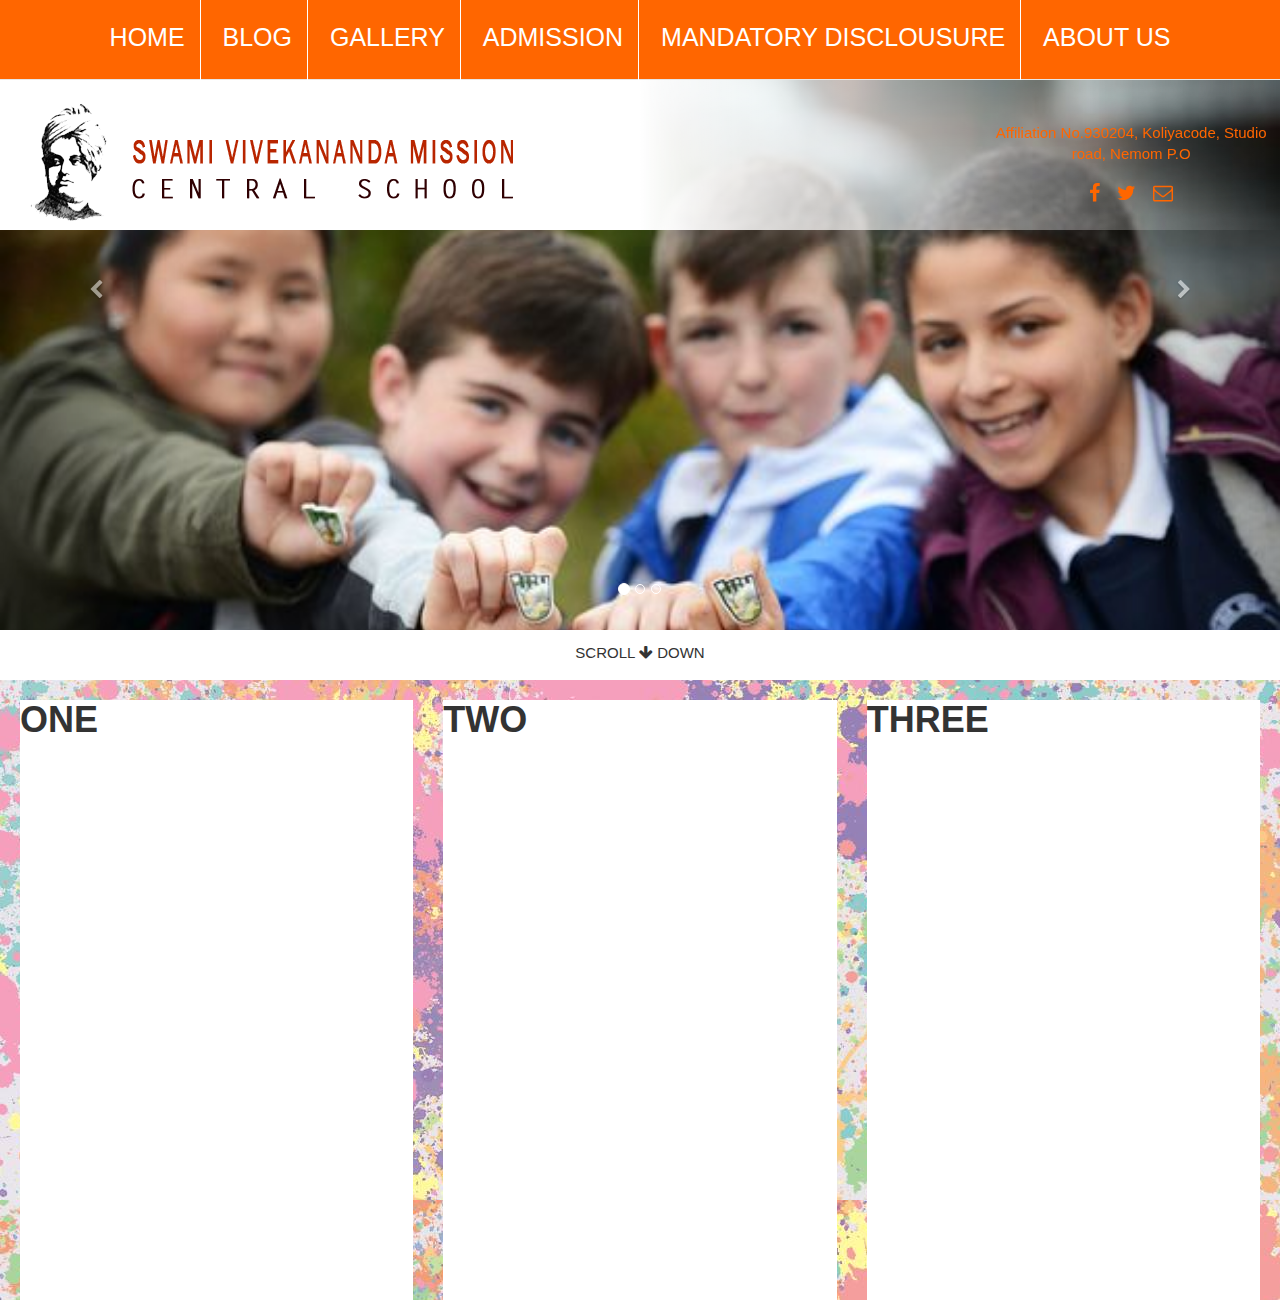
==== bootstrap_design/index.html @ 74c03528 "moved to content section" ====
<!DOCTYPE html>
<html lang="en">
  <head>
    <meta charset="utf-8">
    <meta http-equiv="X-UA-Compatible" content="IE=edge">
    <meta name="viewport" content="width=device-width, initial-scale=1">
    <!-- The above 3 meta tags *must* come first in the head; any other head content must come *after* these tags -->
    <title>SVM Central School</title>

    <!-- Bootstrap -->
    <link href="css/bootstrap.min.css" rel="stylesheet">
    <link href="font-awesome-4.7.0/css/font-awesome.min.css" rel="stylesheet">
    <link href="css/style.css" rel="stylesheet">

    <!-- HTML5 shim and Respond.js for IE8 support of HTML5 elements and media queries -->
    <!-- WARNING: Respond.js doesn't work if you view the page via file:// -->
    <!--[if lt IE 9]>
      <script src="https://oss.maxcdn.com/html5shiv/3.7.3/html5shiv.min.js"></script>
      <script src="https://oss.maxcdn.com/respond/1.4.2/respond.min.js"></script>
    <![endif]-->


  </head>
  <body style="background:url('images/slide2.jpg');">

    <!--NAVIGATION-->
    <div id="myNavbar" class="navbar navbar-default navbar-fixed-top" role="navigation">
      <div class="container">
        <div class="navbar-header">
            <button type="button" class="navbar-toggle" data-toggle="collapse" data-target=".navbar-collapse">
              <!--just number of lines-->
              <span class="icon-bar"></span>
              <span class="icon-bar"></span>
              <span class="icon-bar"></span>
            </button>
            <a href="#" class="navbar-brand">SVM Central School</a>
        </div>
        <div class="navbar-collapse collapse">
          <ul class="nav navbar-nav">
            <li><a href="#header">Home</a></li>
            <li><a href="#blog">Blog</a></li>
            <li><a href="#gallery">Gallery</a></li>
            <li><a href="#admission">Admission</a></li>
            <li><a href="#mandatory">Mandatory Disclousure</a></li>
            <li><a href="#about" class = "last-nav">About Us</a></li>
          </ul>
        </div>
      </div>
    </div>
    <!--End-Navigation-->


    <!--HEADER-->
    <header>
      <div id="myCarousel" class="carousel slide container-fluid-header" data-ride="carousel">
        <!-- Indicators -->
        <ol class="carousel-indicators">
          <li data-target="#myCarousel" data-slide-to="0" class="active"></li>
          <li data-target="#myCarousel" data-slide-to="1"></li>
          <li data-target="#myCarousel" data-slide-to="2"></li>
        </ol>

        <!-- Wrapper for slides -->
        <div class="carousel-inner">
          <div class="item active">
            <img src="images/slide1.jpg" class="slider-img" alt="Los Angeles">
          </div>

          <div class="item">
            <img src="images/slide2.jpg" class="slider-img" alt="Chicago">
          </div>

          <div class="item">
            <img src="images/slide3.jpg" class="slider-img" alt="New York">
          </div>
        </div>

        <!-- Left and right controls -->
        <a class="left carousel-control " href="#myCarousel" data-slide="prev">
          <i class="fa fa-chevron-left slider-edit" aria-hidden="true"></i>
          <span class="sr-only">Previous</span>
        </a>
        <a class="right carousel-control" href="#myCarousel" data-slide="next">
          <i class="fa fa-chevron-right slider-edit" aria-hidden="true"></i>
          <span class="sr-only">Next</span>
        </a>
        <div class="logo-container">
          <div class="row">
            <div class="col-lg-4 col-md-4 col-sm-4 col-xs-12">
              <h1>
                <img src="images/logo.png" class="logo-img">
              </h1>
            </div>
            <div class="col-lg-3 col-md-3 col-sm-3 col-lg-offset-5 col-md-offset-5 col-sm-offset-5 hidden-xs logo-address">
              <p class="">Affiliation No.930204, Koliyacode, Studio road, Nemom P.O</p>
              <div class="icons">
              <i class="fa fa-facebook icon" aria-hidden="true"></i>
              <i class="fa fa-twitter icon" aria-hidden="true"></i>
              <i class="fa fa-envelope-o icon" aria-hidden="true"></i>
              </div>
            </div>
          </div>
        </div>
      </div>

      <div class="scroll hidden-xs">
        <div class="container scroll-txt">
          <p>SCROLL <i class="fa fa-arrow-down" aria-hidden="true"></i> DOWN</p>
        </div>
      </div>

    </header>

    <!--End-Header-->

    <!--Content-->

    <div class="content">
        <div class="row">
          <div class="col-lg-4 col-md-4 col-sm-6 col-xs-12 ">
              <div class="boxmodel box-one">
                <h1>one</h1>
              </div>
          </div>
          <div class="col-lg-4 col-md-4 col-sm-6 col-xs-12 ">
              <div class="boxmodel box-two">
                <h1>two</h1>
              </div>
          </div>
          <div class="col-lg-4 col-md-4 col-sm-6 col-xs-12 ">
              <div class="boxmodel box-three">
                <h1>three</h1>
              </div>
          </div>
        </div>
    </div>

    <!--End-Content-->

    <!-- jQuery (necessary for Bootstrap's JavaScript plugins) -->
    <script src="https://ajax.googleapis.com/ajax/libs/jquery/1.12.4/jquery.min.js"></script>
    <!-- Include all compiled plugins (below), or include individual files as needed -->
    <script src="js/bootstrap.min.js"></script>
  </body>
</html>
---- bootstrap_design/css/style.css ----
*{
  padding: 0;
  margin: 0;
}
body{
  overflow-x: hidden;
  font-family: 'Open sans',sans-serif;
  text-rendering: optimizeLegibility !important;
  -webkit-font-smoothing: antialiased !important;
}
li{
  list-style: none;
  display: inline-block;
}
a{
  text-decoration: none;
  transition: all 500ms ease-in-out;
}
a:hover,
a:active{
  text-decoration: none;
}
h1,
h2,
h4{
  font-family: 'PT Sans Narrow',Arial,sans-serif;
  text-transform: uppercase;
  font-weight: 700;
}
p{
  font-size: 15px;
  line-height: 21px;
}
.btn{
  transition: all 300ms ease-in-out;
  font-weight: 500;
  text-transform: uppercase;
}
.btn:hover{
  background-color: #ededed !important;
  color: #3c3c3c !important;
  border: 1px solid #fff;
}
.container-fluid{
  margin: 0px !important;
  padding: 0px !important;
}

/*NAVIGATION*/


.navbar{
  height: 80px;
  text-transform: uppercase;
  background-color: #ff6600 !important;
  font-weight: 300;
  font-size: 25px;
}
.nav a{
  height: 80px;
  color: white !important;
  border-right: 1px solid white;
  padding-top: 27px !important;
}
.nav a:hover{
  background-color: white !important;
  color: grey !important;
}
.last-nav{
  border-right: none !important;
}
.navbar-brand{
  display: none;
}
.navbar-nav {
  width: 100%;
  text-align: center;
}
.navbar-nav li {
  float: none;
  display: inline-block;
}
.icon-bar{
  background-color: white !important;
}
@media(max-width:1200px){
    .nav a{
      font-size: 20px;
    }
}
@media(max-width:990px){
    .nav a{
      font-size: 12px;
    }
}
@media(max-width:768px){
  .navbar-brand{
    display: block;
    font-size: 15px;
    color: white !important;
  }
  .navbar-brand:hover{
    background-color: white !important;
    color: grey !important;
  }
  .navbar{
    height: inherit;
    text-transform: none;
  }
  .nav{
    background-color: #ff6600 !important;
  }
  .nav a{
    border: 0px !important;
    height: 40px;
    font-size: 15px;
    padding-top: 10px !important;
  }
  .navbar-nav li {
    display: block;
  }
}


/*HEADER*/


.container-fluid-header{
    margin-top: 80px;
    position:relative;
}

.logo-container{
    height: 150px;
    width:100%;
    background-color: white;
    background: -webkit-linear-gradient(left, white ,  white , transparent); /* For Safari 5.1 to 6.0 */
    background: -o-linear-gradient(right, white, white , transparent); /* For Opera 11.1 to 12.0 */
    background: -moz-linear-gradient(right, white , white , transparent); /* For Firefox 3.6 to 15 */
    background: linear-gradient(to right, white , white , transparent);
    position:absolute;
    top:0;
    bottom: 0px;
}
.carousel-inner{
  height: 550px !important;
  margin: 0px !important;
}
.slider-img{
  width: 100%;
  height: auto;

}
.slider-edit{
  margin-top: 200px;
}
.scroll{
  background-color: white;
  margin-top: 0px !important;
  height: 50px;
  text-transform: uppercase;
  font-weight: 400;
  font-size: 25px;
  text-align: center;
  padding-top: 12px;
}
.scroll:hover{
  background-color: #ff6600;
  color: white;
}
.logo-img{
  padding-left: 30px;
}
.logo-address{
  margin-top: 30px;
  color: #ff6600;
  font-weight: 300;
  font-size: 25px;
  text-align: center;
  padding-top: 12px;
}
.icon{
  margin-left: 5px !important;
  margin-right: 5px !important;
  font-size: 20px;
}
.icon:hover{
  color: white;
}
@media(max-width:768px){
    .container-fluid-header{
      margin-top: 130px;
    }
    .logo-container{
        opacity: 1;
        height: 80px;
        background: white;
        position:absolute;
        top:-80px;
        bottom: 0px;
    }
    .carousel-inner{
      height: 200px !important;

    }
    .slider-edit{
      margin-top: 100px;
    }

    .logo-img{
      width: 250px;
      height: 62px;
      padding-left: 20px;
      padding-bottom: 10px;
    }
}


/*CONTENT*/
.content{
  margin-left: 20px;
  margin-right: 20px;
}
.boxmodel{
  background-color: white;
  height: 600px;
}
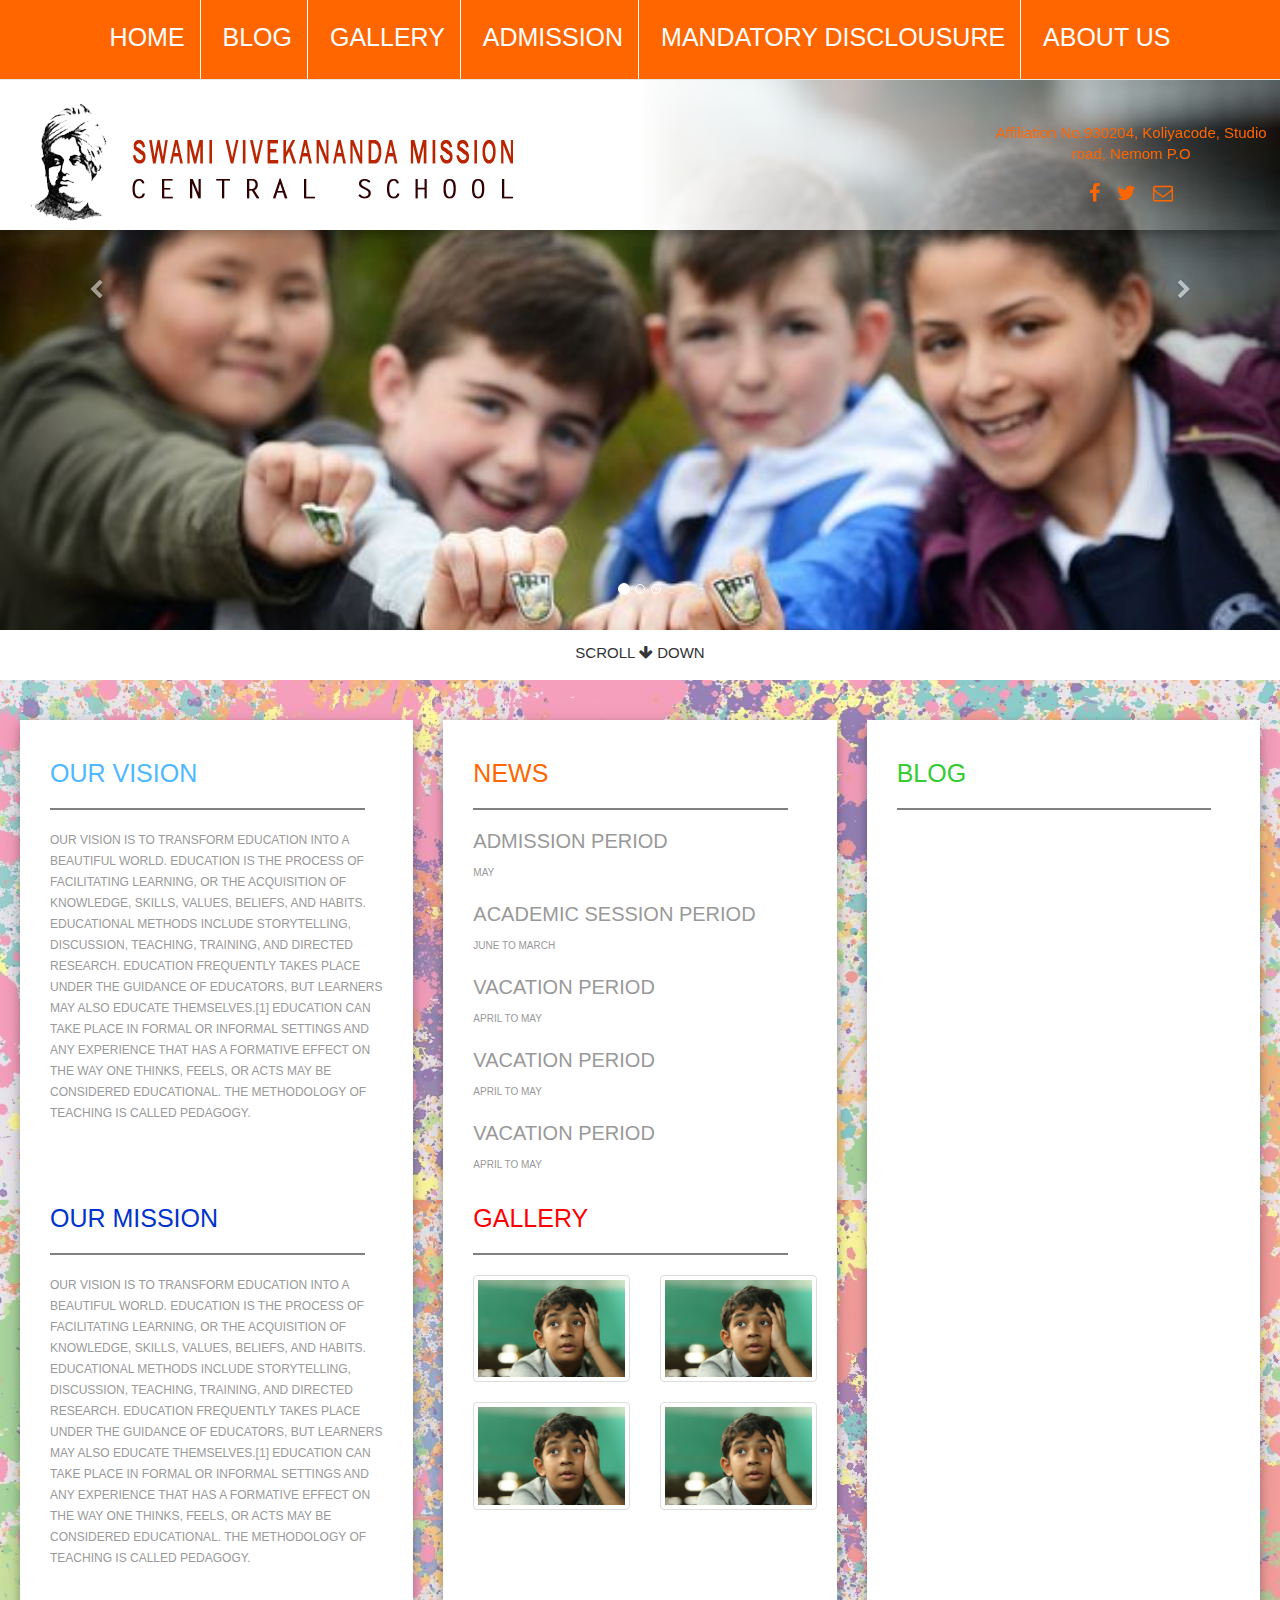
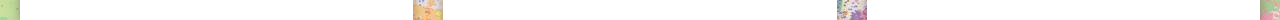
==== commit eeffe3ad: "col 3 added" ====
--- a/bootstrap_design/index.html
+++ b/bootstrap_design/index.html
@@ -119,17 +119,75 @@
         <div class="row">
           <div class="col-lg-4 col-md-4 col-sm-6 col-xs-12 ">
               <div class="boxmodel box-one">
-                <h1>one</h1>
+                <div class="box-split">
+                  <h2 class="heading-content color-blue-lt">Our Vision</h2>
+                  <p class="content-p">Our vision is to transform education into a beautiful world. Education is the process of facilitating learning, or the acquisition of knowledge, skills, values, beliefs, and habits. Educational methods include storytelling, discussion, teaching, training, and directed research. Education frequently takes place under the guidance of educators, but learners may also educate themselves.[1] Education can take place in formal or informal settings and any experience that has a formative effect on the way one thinks, feels, or acts may be considered educational. The methodology of teaching is called pedagogy.</p>
+                </div>
+                <div class="box-split">
+                  <h2 class="heading-content color-blue-dk">Our Mission</h2>
+                  <p class="content-p">Our vision is to transform education into a beautiful world. Education is the process of facilitating learning, or the acquisition of knowledge, skills, values, beliefs, and habits. Educational methods include storytelling, discussion, teaching, training, and directed research. Education frequently takes place under the guidance of educators, but learners may also educate themselves.[1] Education can take place in formal or informal settings and any experience that has a formative effect on the way one thinks, feels, or acts may be considered educational. The methodology of teaching is called pedagogy.</p>
+                </div>
               </div>
           </div>
           <div class="col-lg-4 col-md-4 col-sm-6 col-xs-12 ">
               <div class="boxmodel box-two">
-                <h1>two</h1>
+                <div class="box-split">
+                  <h2 class="heading-content color-orange-lt">News</h2>
+                  <div class="content-p">
+                    <span class="news-content">
+                      <h3 class="news-content-h3">Admission Period</h3>
+                      <p class="news-content-p">may</p>
+                    </span>
+                    <span class="news-content">
+                      <h3 class="news-content-h3">Academic Session Period</h3>
+                      <p class="news-content-p">June to March</p>
+                    </span>
+                    <span class="news-content">
+                      <h3 class="news-content-h3">Vacation period</h3>
+                      <p class="news-content-p">April to May</p>
+                    </span>
+                    <span class="news-content">
+                      <h3 class="news-content-h3">Vacation period</h3>
+                      <p class="news-content-p">April to May</p>
+                    </span>
+                    <span class="news-content">
+                      <h3 class="news-content-h3">Vacation period</h3>
+                      <p class="news-content-p">April to May</p>
+                    </span>
+                  </div>
+                </div>
+                <div class="box-split">
+                  <h2 class="heading-content color-orange-dk">Gallery</h2>
+                  <div class="content-p">
+                    <div class = "row">
+                        <div class = "col-sm-6 col-md-3 col-lg-6 col-xs-6">
+                          <a href = "#" class = "thumbnail">
+                             <img src = "images/kid.jpg" alt = "Generic placeholder thumbnail">
+                          </a>
+                       </div>
+                       <div class = "col-sm-6 col-md-3 col-lg-6 col-xs-6">
+                         <a href = "#" class = "thumbnail">
+                            <img src = "images/kid.jpg" alt = "Generic placeholder thumbnail">
+                         </a>
+                      </div>
+                      <div class = "col-sm-6 col-md-3 col-lg-6 col-xs-6">
+                        <a href = "#" class = "thumbnail">
+                           <img src = "images/kid.jpg" alt = "Generic placeholder thumbnail">
+                        </a>
+                     </div>
+                     <div class = "col-sm-6 col-md-3 col-lg-6 col-xs-6">
+                       <a href = "#" class = "thumbnail">
+                          <img src = "images/kid.jpg" alt = "Generic placeholder thumbnail">
+                       </a>
+                    </div>
+                    </div>
+                  </div>
+                </div>
               </div>
           </div>
           <div class="col-lg-4 col-md-4 col-sm-6 col-xs-12 ">
               <div class="boxmodel box-three">
-                <h1>three</h1>
+                <h2 class="heading-content color-green-lt">blog</h2>
               </div>
           </div>
         </div>
--- a/bootstrap_design/css/style.css
+++ b/bootstrap_design/css/style.css
@@ -141,6 +141,7 @@
     position:absolute;
     top:0;
     bottom: 0px;
+    box-shadow: 0 4px 8px 0 rgba(0, 0, 0, 0.2), 0 6px 20px 0 rgba(0, 0, 0, 0.19);
 }
 .carousel-inner{
   height: 550px !important;
@@ -218,10 +219,73 @@
 
 /*CONTENT*/
 .content{
+  margin-top: 20px;
   margin-left: 20px;
   margin-right: 20px;
 }
 .boxmodel{
   background-color: white;
-  height: 600px;
-}
+  height: 900px;
+  box-shadow: 0 4px 8px 0 rgba(0, 0, 0, 0.2), 0 6px 20px 0 rgba(0, 0, 0, 0.19);
+}
+.heading-content{
+  text-transform: uppercase;
+  font-weight: 300;
+  font-size: 25px;
+  padding-top: 40px;
+  margin-left: 30px;
+  padding-bottom: 20px;
+  border-bottom: 2px solid grey;
+  width: 80%;
+}
+.content-p{
+  margin: 20px 20px 0px 30px;
+  text-transform: uppercase;
+  font-size: 12px;
+  color:#999999;
+}
+.news-content{
+  width: 100%;
+}
+.news-content-h3{
+  font-size: 20px;
+  font-weight: 300;
+}
+.news-content-h3:hover{
+  font-size: 30px;
+}
+.news-content-p{
+  font-size: 10px;
+}
+.box-split{
+  height: 425px;
+}
+.color-blue-lt{
+  color: #4db8ff;
+}
+.color-blue-dk{
+  color: #0033cc;
+}
+.color-orange-lt{
+  color: #ff6600;
+}
+.color-orange-dk{
+  color: #ff0000;
+}
+.color-green-lt{
+  color: #33cc33;
+}
+.color-green-dk{
+  color: #00802b;
+}
+
+@media(max-width:768px){
+  .content{
+    margin-left: 0px;
+    margin-right: 0px;
+    margin-top: -20px;
+  }
+  .box-one{
+    height: 1000px;
+  }
+}
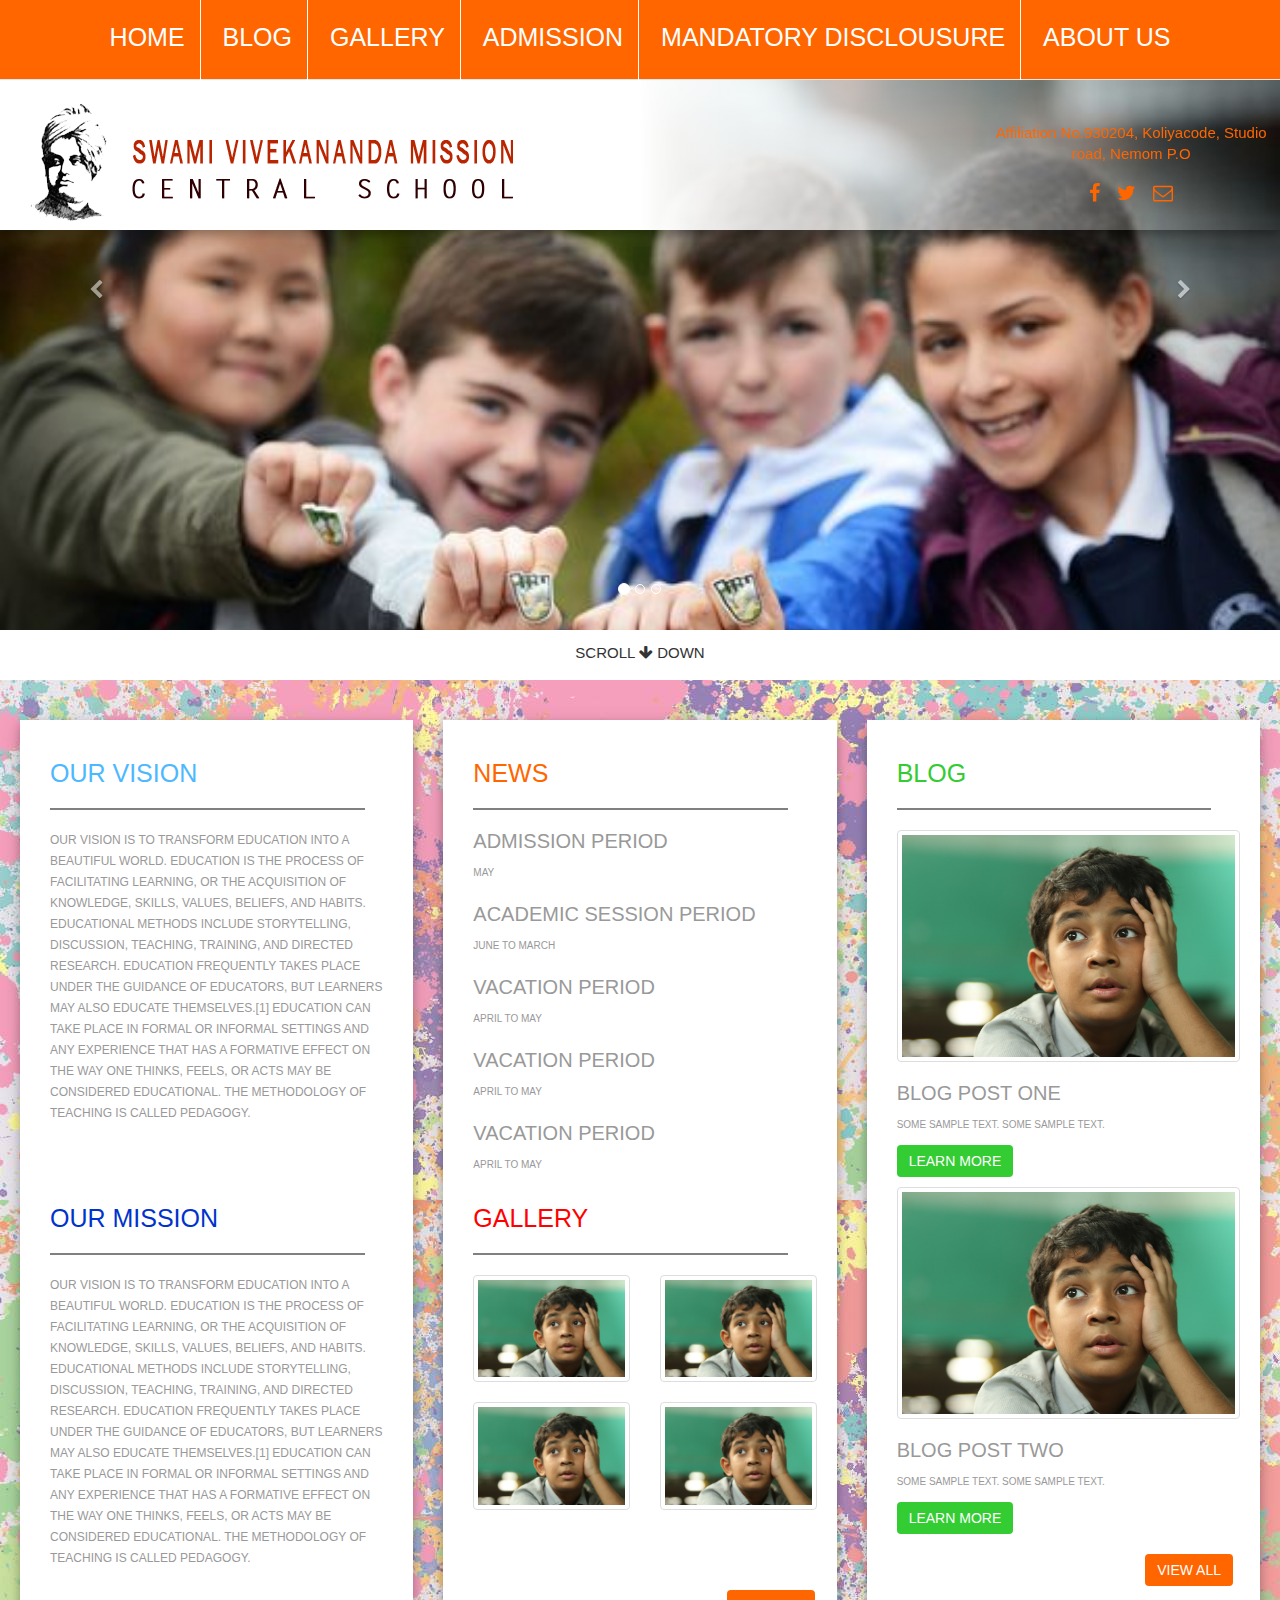
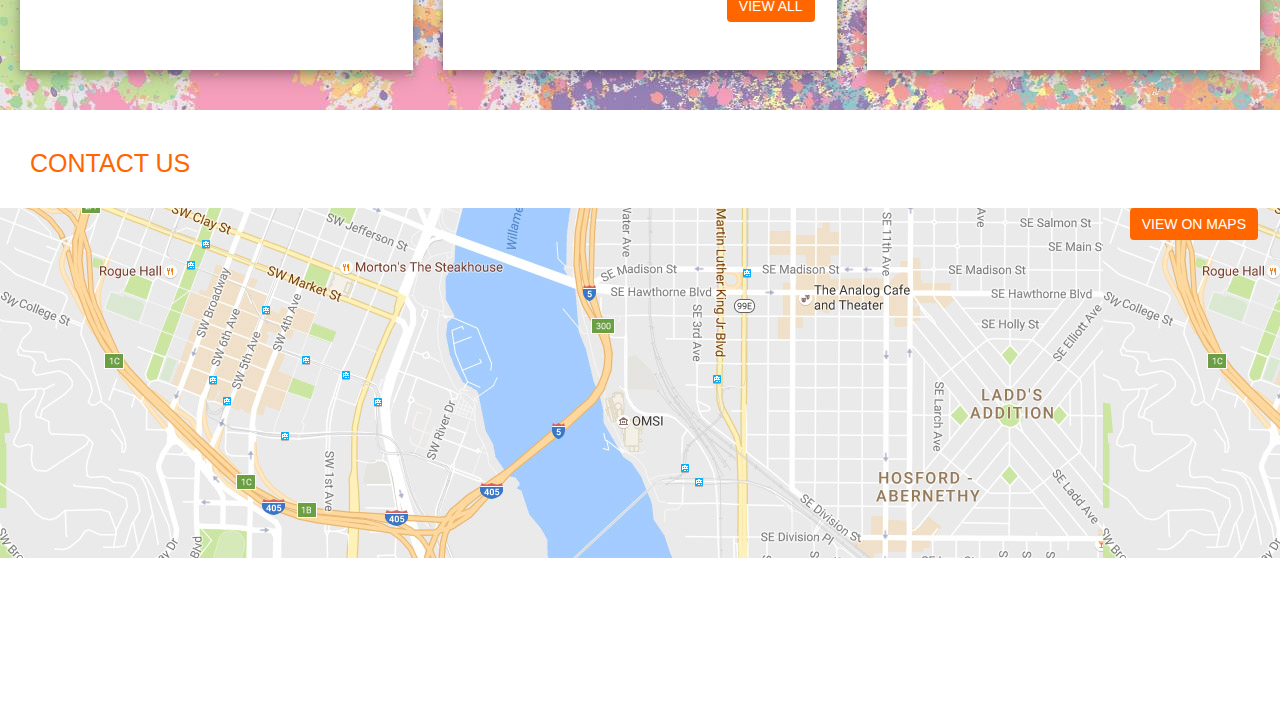
==== commit 25ff17a7: "contact added" ====
--- a/bootstrap_design/index.html
+++ b/bootstrap_design/index.html
@@ -96,7 +96,7 @@
               <div class="icons">
               <i class="fa fa-facebook icon" aria-hidden="true"></i>
               <i class="fa fa-twitter icon" aria-hidden="true"></i>
-              <i class="fa fa-envelope-o icon" aria-hidden="true"></i>
+              <a href="#contact" class="color-orange-lt"><i class="fa fa-envelope-o icon" aria-hidden="true"></i></a>
               </div>
             </div>
           </div>
@@ -156,7 +156,7 @@
                     </span>
                   </div>
                 </div>
-                <div class="box-split">
+                <div class="box-split box-up">
                   <h2 class="heading-content color-orange-dk">Gallery</h2>
                   <div class="content-p">
                     <div class = "row">
@@ -183,17 +183,72 @@
                     </div>
                   </div>
                 </div>
+                <a href = "#" id="bg-color-orange-lt"class = "btn btn-primary" role = "button">
+                   View All
+                </a>
               </div>
           </div>
           <div class="col-lg-4 col-md-4 col-sm-6 col-xs-12 ">
               <div class="boxmodel box-three">
                 <h2 class="heading-content color-green-lt">blog</h2>
-              </div>
-          </div>
-        </div>
+                <div class="content-p">
+                  <div class = "row">
+                     <div class = "col-sm-12 col-md-12 col-lg-12 col-xs-12">
+                        <div class = "thumbnail">
+                         <img src = "images/kid.jpg" alt = "Generic placeholder thumbnail">
+                        </div>
+
+                        <div class = "caption">
+                            <h3 class="news-content-h3">Blog post one</h3>
+                            <p class="news-content-p">Some sample text. Some sample text.</p>
+
+                            <p>
+                            <a href = "#" id="bg-color-green-lt" class = "btn btn-primary" role = "button">
+                               Learn more
+                            </a>
+                         </p>
+                        </div>
+                     </div>
+                     <div class = "col-sm-12 col-md-12 col-lg-12 col-xs-12">
+                        <div class = "thumbnail">
+                         <img src = "images/kid.jpg" alt = "Generic placeholder thumbnail">
+                        </div>
+
+                        <div class = "caption">
+                            <h3 class="news-content-h3">Blog post two </h3>
+                            <p class="news-content-p">Some sample text. Some sample text.</p>
+
+                            <p>
+                            <a href = "#" id="bg-color-green-lt"class = "btn btn-primary" role = "button">
+                               Learn More
+                            </a>
+                         </p>
+                        </div>
+                     </div>
+                     <a href = "#" id="bg-color-orange-lt"class = "btn btn-primary button-orange-gallery" role = "button">
+                        View All
+                     </a>
+                </div>
+              </div>
+          </div>
+        </div>
+      </div>
     </div>
 
     <!--End-Content-->
+
+    <!--FOOTER-->
+      <div class="footer" id="contact">
+        <h2 class="contact-h2 color-orange-lt heading-content">
+          CONTACT US
+        </h2>
+        <div class="googlemaps">
+          <a href = "#" id="bg-color-orange-lt"class = "btn btn-primary button-maps" role = "button">
+             View On Maps
+          </a>
+        </div>
+      </div>
+    <!--End-Footer-->
 
     <!-- jQuery (necessary for Bootstrap's JavaScript plugins) -->
     <script src="https://ajax.googleapis.com/ajax/libs/jquery/1.12.4/jquery.min.js"></script>
--- a/bootstrap_design/css/style.css
+++ b/bootstrap_design/css/style.css
@@ -225,7 +225,7 @@
 }
 .boxmodel{
   background-color: white;
-  height: 900px;
+  height: 950px;
   box-shadow: 0 4px 8px 0 rgba(0, 0, 0, 0.2), 0 6px 20px 0 rgba(0, 0, 0, 0.19);
 }
 .heading-content{
@@ -278,7 +278,25 @@
 .color-green-dk{
   color: #00802b;
 }
-
+#bg-color-green-lt{
+  background-color: #33cc33 !important;
+  border: none !important;
+}
+#bg-color-green-lt:hover{
+  background-color: white !important;
+}
+#bg-color-orange-lt{
+  background-color: #ff6600 !important;
+  border: none !important;
+  float: right;
+  margin-right: 22px;
+}
+#bg-color-orange-lt:hover{
+  background-color: white !important;
+}
+.button-orange-gallery{
+  margin-top: 10px;
+}
 @media(max-width:768px){
   .content{
     margin-left: 0px;
@@ -288,4 +306,38 @@
   .box-one{
     height: 1000px;
   }
-}
+  .box-two{
+    height: 850px;
+  }
+  .box-up{
+    height: 350px;
+  }
+  .box-three{
+    height: 800px;
+  }
+}
+
+
+/*FOOTER*/
+.footer{
+  height: 600px;
+  background-color: white;
+  width: 100%;
+  margin-top: 40px;
+}
+.contact-h2{
+  width: 95%;
+  border: none;
+}
+.googlemaps{
+  height: 350px;
+  background-image: url('../images/google-maps.jpg');
+}
+.button-maps{
+  float: left;
+}
+@media(max-width:768px){
+  .contact{
+    width: 80%;
+  }
+}
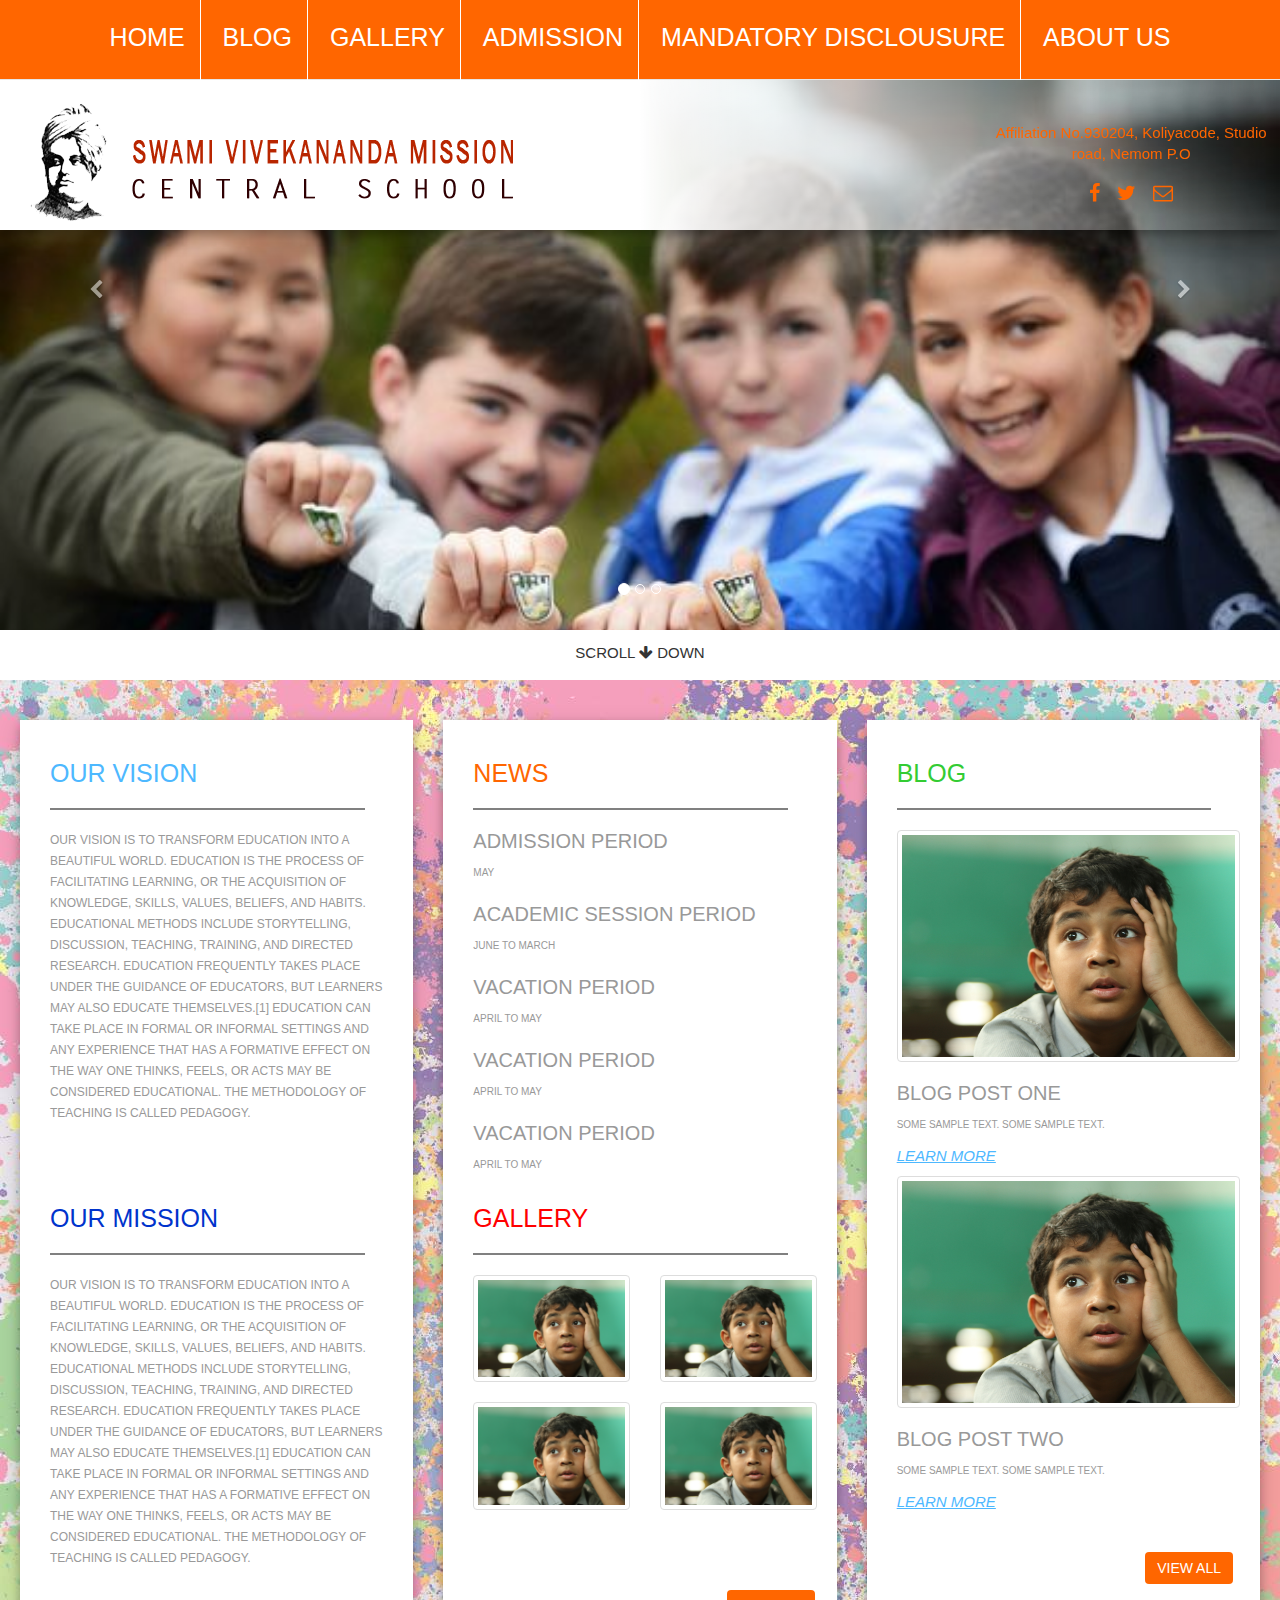
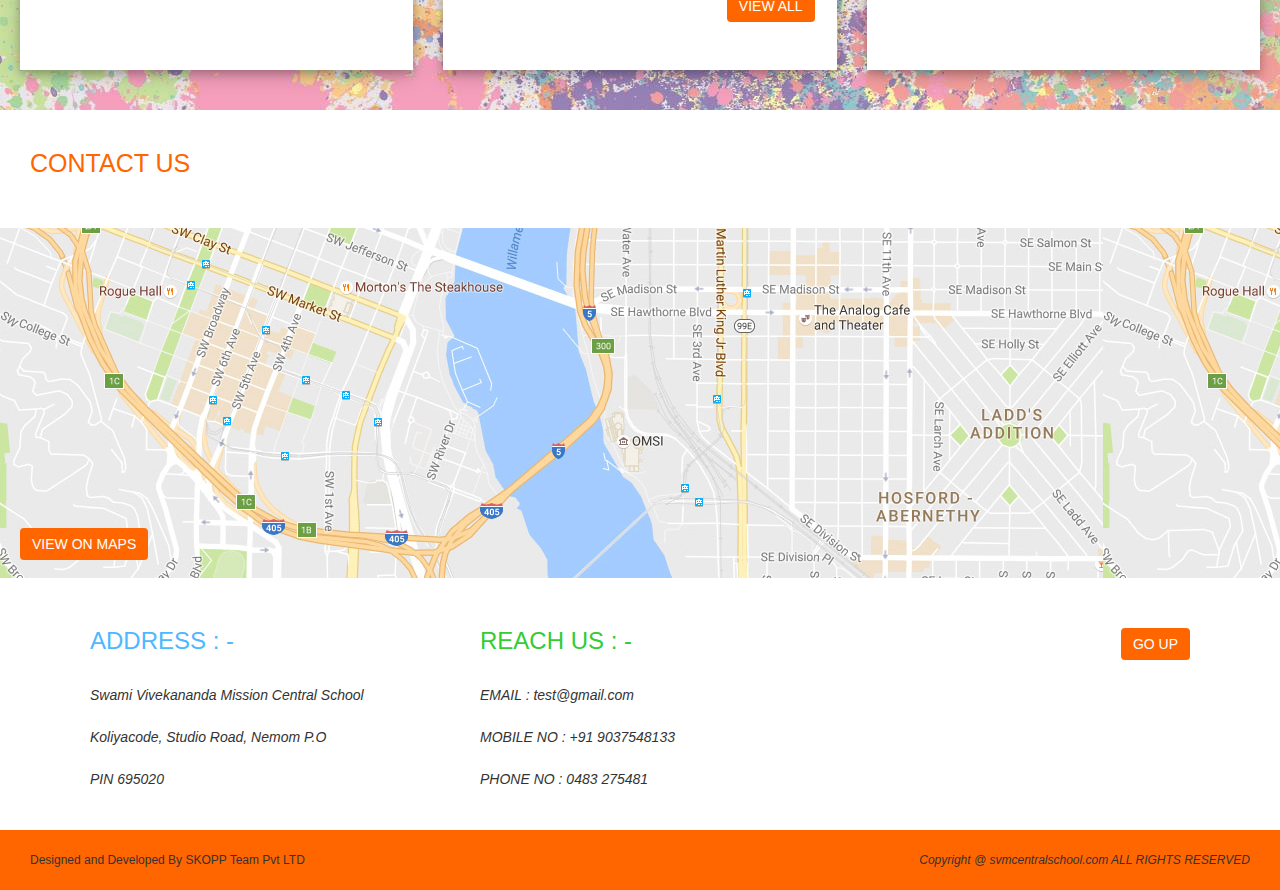
==== commit f8a94a7d: "Home page complete" ====
--- a/bootstrap_design/index.html
+++ b/bootstrap_design/index.html
@@ -203,7 +203,7 @@
                             <p class="news-content-p">Some sample text. Some sample text.</p>
 
                             <p>
-                            <a href = "#" id="bg-color-green-lt" class = "btn btn-primary" role = "button">
+                            <a href = "#" class = "learn-more color-blue-lt" role = "button">
                                Learn more
                             </a>
                          </p>
@@ -219,7 +219,7 @@
                             <p class="news-content-p">Some sample text. Some sample text.</p>
 
                             <p>
-                            <a href = "#" id="bg-color-green-lt"class = "btn btn-primary" role = "button">
+                            <a href = "#" class = "learn-more color-blue-lt" role = "button">
                                Learn More
                             </a>
                          </p>
@@ -243,9 +243,52 @@
           CONTACT US
         </h2>
         <div class="googlemaps">
-          <a href = "#" id="bg-color-orange-lt"class = "btn btn-primary button-maps" role = "button">
+          <a href = "#" id=""class = "btn btn-primary button-maps" role = "button">
              View On Maps
           </a>
+        </div>
+        <div class="container" id="contact-sub">
+          <div class="row">
+            <div class="col-lg-4 col-md-4 col-sm-12 col-xs-12">
+              <div class="contact-container">
+                <h3 class="contact-h2 color-blue-lt">
+                  ADDRESS : -
+                </h3>
+                <p class="footer-p">
+                  <br>Swami Vivekananda Mission Central School</br>
+                  <br>Koliyacode, Studio Road, Nemom P.O</br>
+                  <br>PIN 695020</br>
+                </p>
+              </div>
+            </div>
+            <div class="col-lg-4 col-md-4 col-sm-12 col-xs-12">
+              <div class="contact-container">
+                <h3 class="contact-h2 color-green-lt">
+                  REACH US : -
+                </h3>
+                <p class="footer-p">
+                  <br>EMAIL : test@gmail.com</br>
+                  <br>MOBILE NO : +91 9037548133 </br>
+                  <br>PHONE NO : 0483 275481</br>
+                </p>
+              </div>
+            </div>
+            <div class="col-lg-4 col-md-4 col-sm-12 col-xs-12">
+              <div class="contact-container">
+                <a href = "#" id=""class = "btn btn-primary go-up-button" role = "button">
+                   Go Up
+                </a>
+              </div>
+            </div>
+          </div>
+        </div>
+        <div class="bottom-bar">
+          <p class="company-name float-left">
+            Designed and Developed By SKOPP Team Pvt LTD
+          </p>
+          <p class="copyrights float-right">
+            Copyright @ svmcentralschool.com ALL RIGHTS RESERVED
+          </p>
         </div>
       </div>
     <!--End-Footer-->
--- a/bootstrap_design/css/style.css
+++ b/bootstrap_design/css/style.css
@@ -294,8 +294,12 @@
 #bg-color-orange-lt:hover{
   background-color: white !important;
 }
+.learn-more{
+  text-decoration: underline;
+  font-style: italic;
+}
 .button-orange-gallery{
-  margin-top: 10px;
+  margin-top: 30px;
 }
 @media(max-width:768px){
   .content{
@@ -313,14 +317,14 @@
     height: 350px;
   }
   .box-three{
-    height: 800px;
+    height: 840px;
   }
 }
 
 
 /*FOOTER*/
 .footer{
-  height: 600px;
+  height: 780px;
   background-color: white;
   width: 100%;
   margin-top: 40px;
@@ -332,12 +336,70 @@
 .googlemaps{
   height: 350px;
   background-image: url('../images/google-maps.jpg');
+  margin-top: 30px;
 }
 .button-maps{
   float: left;
+  margin-top: 300px;
+  margin-left: 20px;
+  background-color: #ff6600;
+  border: none;
+}
+.contact-container{
+  margin: 20px;
+}
+.footer-p{
+  font-size: 14px;
+  font-style: italic;
+}
+#contact-sub{
+  margin-top: 30px;
+  margin-bottom: 20px;
+}
+.go-up-button{
+  float: right;
+  background-color: #ff6600;
+  border: none;
+
+}
+.bottom-bar{
+  height: 60px;
+  background-color: #ff6600;
+}
+.company-name{
+  font-size: 12px;
+}
+.copyrights{
+  font-size: 12px;
+  font-style: italic;
+}
+.float-right{
+  float: right;
+  margin-right: 30px;
+  margin-top: 20px;
+}
+.float-left{
+  float: left;
+  margin-left: 30px;
+  margin-top: 20px;
 }
 @media(max-width:768px){
-  .contact{
-    width: 80%;
-  }
-}
+  .contact-h2{
+    width: 75%;
+  }
+  .googlemaps{
+    height: 200px;
+  }
+  .button-maps{
+    margin-top: 150px;
+  }
+  .footer{
+    height: 900px;
+  }
+  .bottom-bar{
+    height: 145px;
+  }
+  .copyrights{
+    margin-left: 30px;
+  }
+}
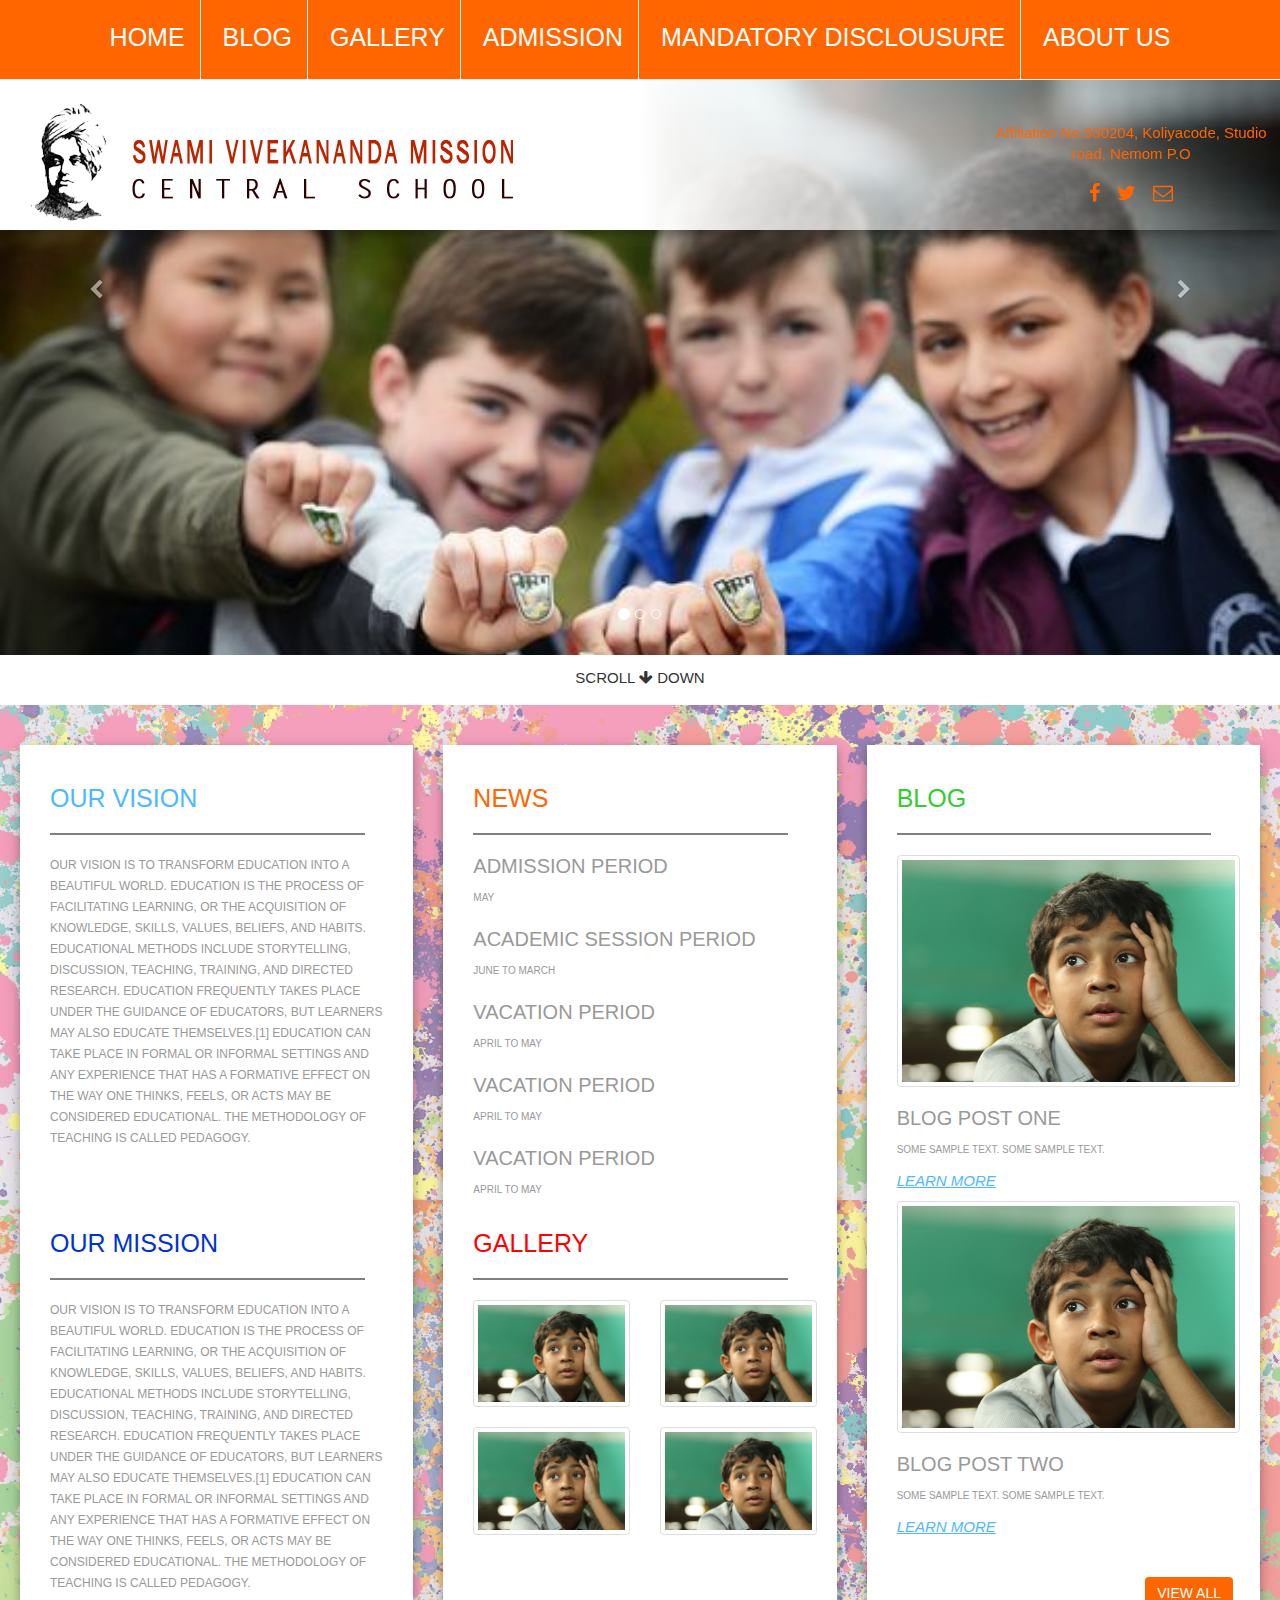
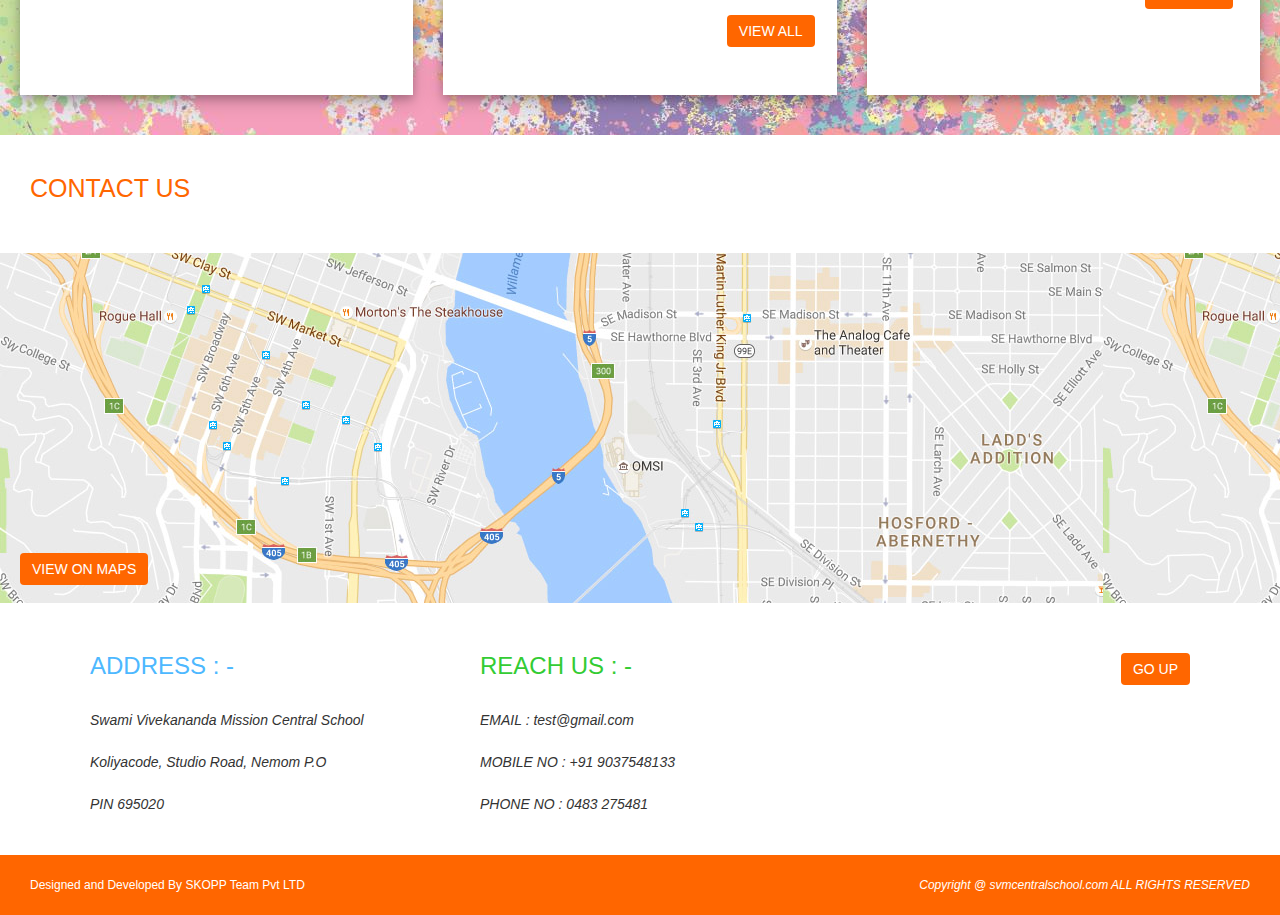
==== commit 8508c552: "home page refined" ====
--- a/bootstrap_design/index.html
+++ b/bootstrap_design/index.html
@@ -21,7 +21,7 @@
 
 
   </head>
-  <body style="background:url('images/slide2.jpg');">
+  <body style="background:url('images/slide2.jpg'); overflow-x: hidden;" >
 
     <!--NAVIGATION-->
     <div id="myNavbar" class="navbar navbar-default navbar-fixed-top" role="navigation">
--- a/bootstrap_design/css/style.css
+++ b/bootstrap_design/css/style.css
@@ -144,7 +144,7 @@
     box-shadow: 0 4px 8px 0 rgba(0, 0, 0, 0.2), 0 6px 20px 0 rgba(0, 0, 0, 0.19);
 }
 .carousel-inner{
-  height: 550px !important;
+  height: 575px !important;
   margin: 0px !important;
 }
 .slider-img{
@@ -365,6 +365,8 @@
 .bottom-bar{
   height: 60px;
   background-color: #ff6600;
+  text-align: center;
+  color: white;
 }
 .company-name{
   font-size: 12px;
@@ -397,7 +399,7 @@
     height: 900px;
   }
   .bottom-bar{
-    height: 145px;
+    height: 140px;
   }
   .copyrights{
     margin-left: 30px;
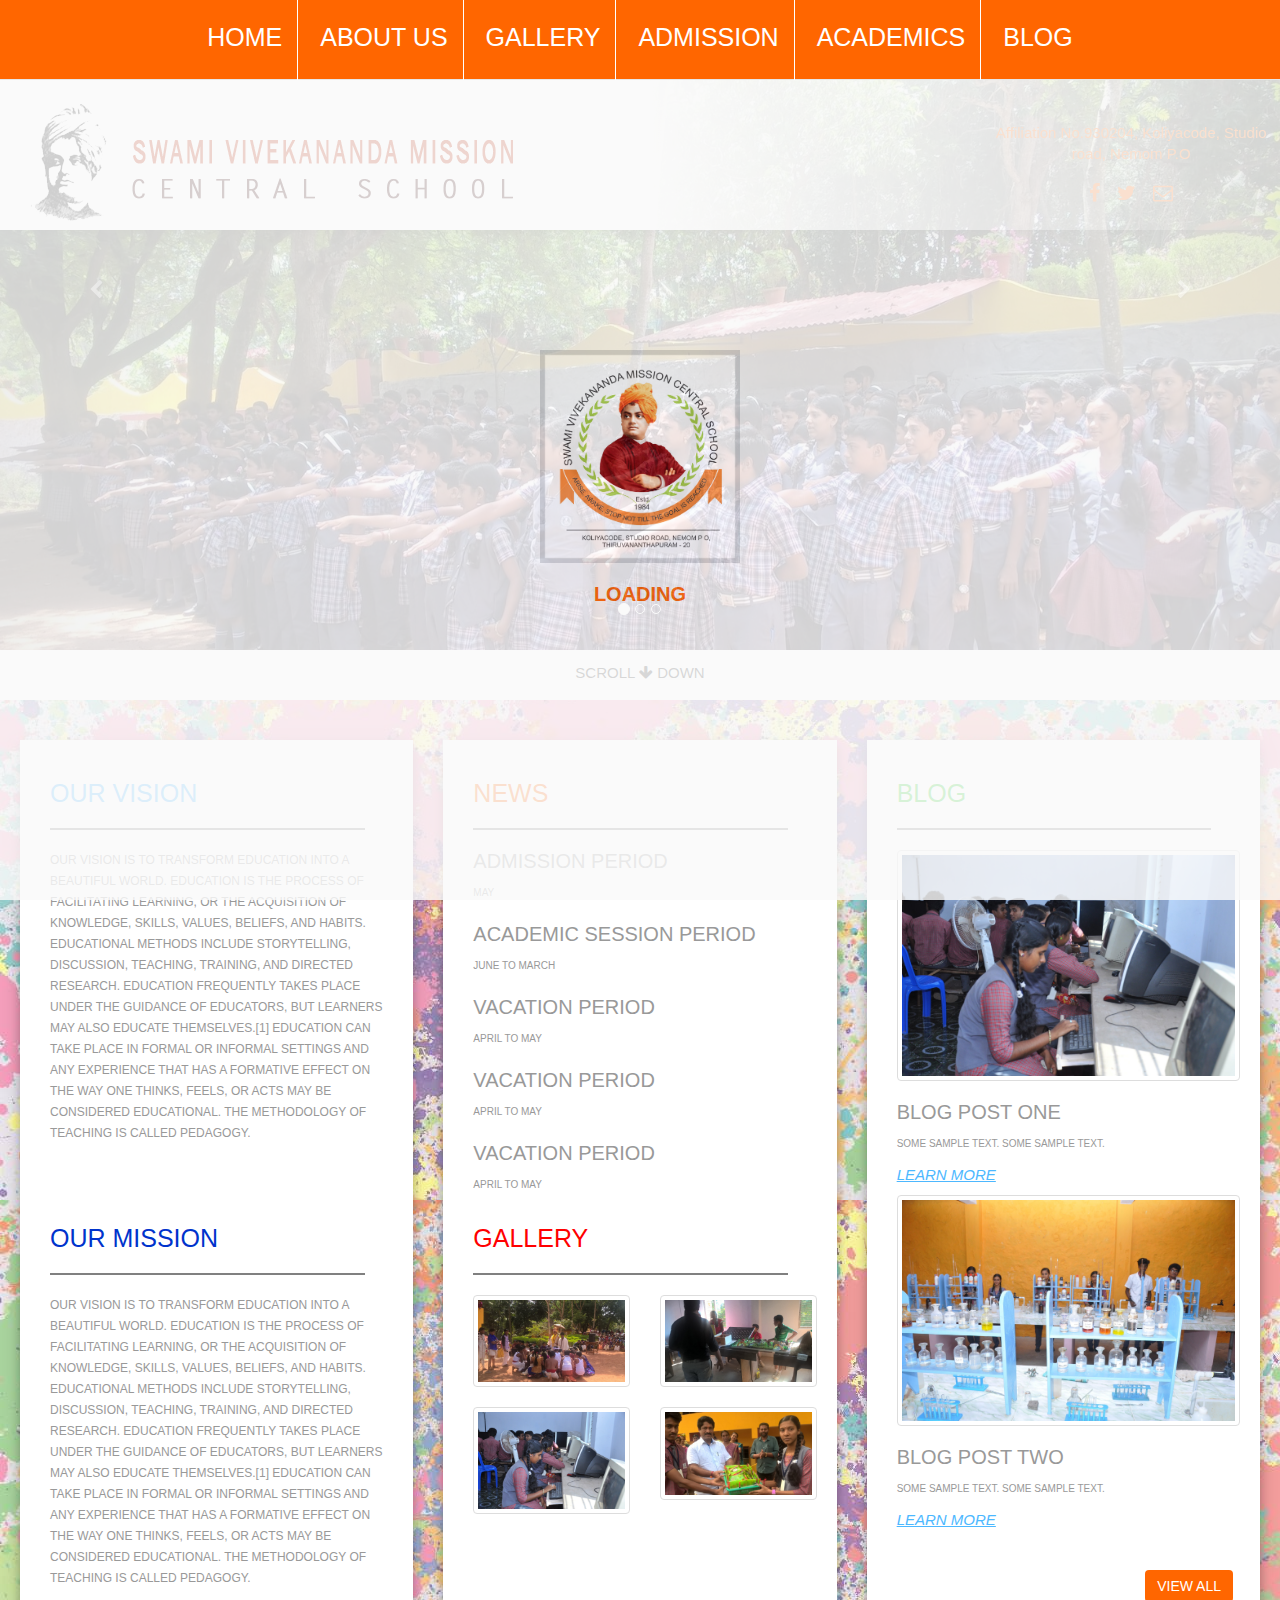
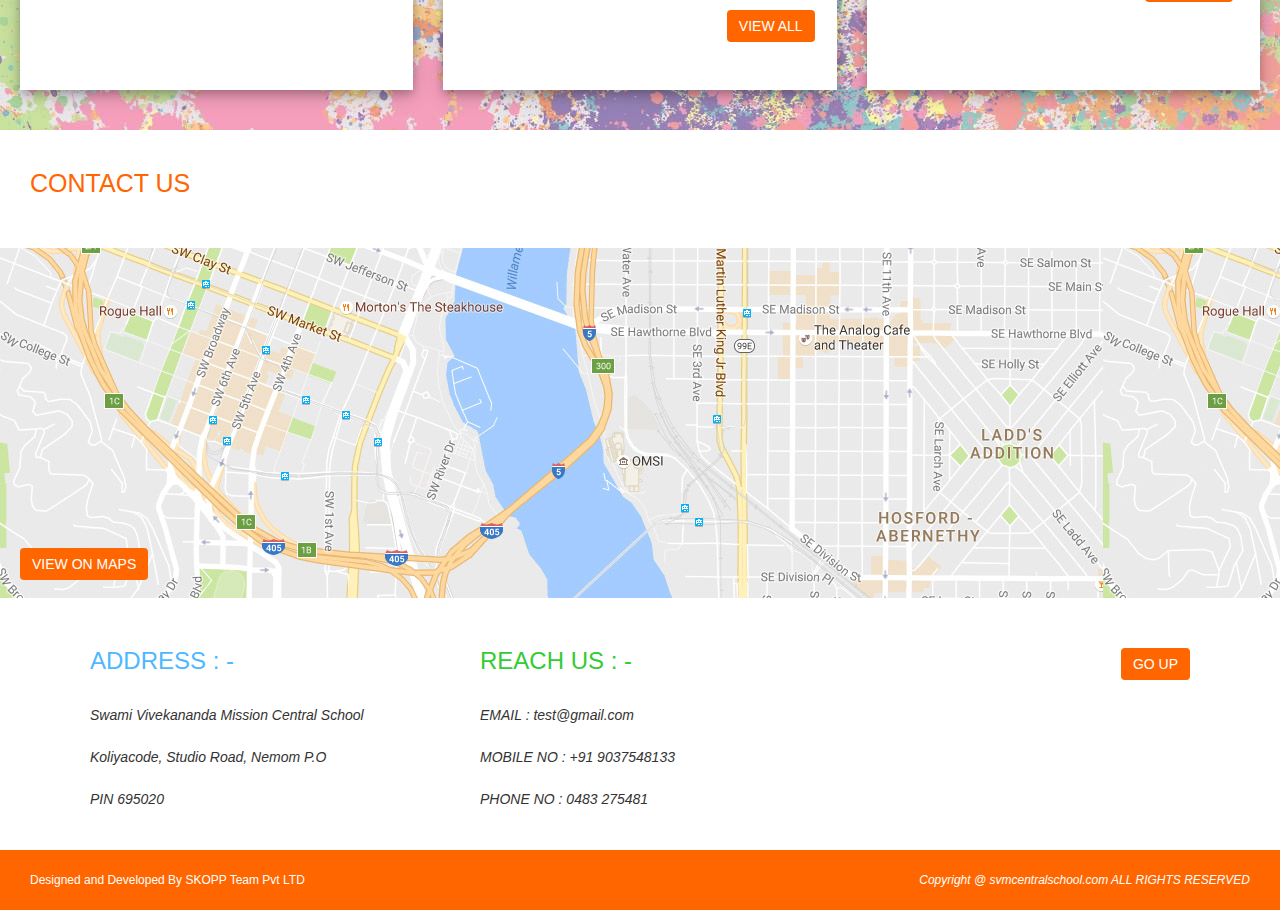
==== commit 09c63f14: "preloader added" ====
--- a/bootstrap_design/index.html
+++ b/bootstrap_design/index.html
@@ -6,7 +6,20 @@
     <meta name="viewport" content="width=device-width, initial-scale=1">
     <!-- The above 3 meta tags *must* come first in the head; any other head content must come *after* these tags -->
     <title>SVM Central School</title>
-
+    <script src="https://ajax.googleapis.com/ajax/libs/jquery/1.12.4/jquery.min.js"></script>
+    <style>
+      .loader-h3{
+        color: #ff6600;
+        font-family: 'Open sans',sans-serif;
+        font-size: 20px;
+      }
+    </style>
+    <script>
+    $(window).load(function() {
+    $("#bar").width(600);
+    $(".loader").fadeOut(3000);
+    });
+    </script>
     <!-- Bootstrap -->
     <link href="css/bootstrap.min.css" rel="stylesheet">
     <link href="font-awesome-4.7.0/css/font-awesome.min.css" rel="stylesheet">
@@ -21,7 +34,16 @@
 
 
   </head>
-  <body style="background:url('images/slide2.jpg'); overflow-x: hidden;" >
+  <body style="background:url('images/bg.jpg'); overflow-x: hidden;" >
+
+    <!--PRELOADER-->
+    <div class='loader'>
+      <div class='loader-container'>
+        <img class="loader-img" src="images/logo.jpg"></img>
+        <h3 class="loader-h3"><b>LOADING</b></h3>
+      </div>
+    </div>
+    <!--End-Preloader-->
 
     <!--NAVIGATION-->
     <div id="myNavbar" class="navbar navbar-default navbar-fixed-top" role="navigation">
@@ -38,11 +60,11 @@
         <div class="navbar-collapse collapse">
           <ul class="nav navbar-nav">
             <li><a href="#header">Home</a></li>
-            <li><a href="#blog">Blog</a></li>
+            <li><a href="#about">About Us</a></li>
             <li><a href="#gallery">Gallery</a></li>
             <li><a href="#admission">Admission</a></li>
-            <li><a href="#mandatory">Mandatory Disclousure</a></li>
-            <li><a href="#about" class = "last-nav">About Us</a></li>
+            <li><a href="#academics">Academics</a></li>
+            <li><a href="#blog" class = "last-nav">Blog</a></li>
           </ul>
         </div>
       </div>
@@ -162,22 +184,22 @@
                     <div class = "row">
                         <div class = "col-sm-6 col-md-3 col-lg-6 col-xs-6">
                           <a href = "#" class = "thumbnail">
-                             <img src = "images/kid.jpg" alt = "Generic placeholder thumbnail">
+                             <img src = "images/gallery1.jpg" alt = "Generic placeholder thumbnail">
                           </a>
                        </div>
                        <div class = "col-sm-6 col-md-3 col-lg-6 col-xs-6">
                          <a href = "#" class = "thumbnail">
-                            <img src = "images/kid.jpg" alt = "Generic placeholder thumbnail">
+                            <img src = "images/gallery2.jpg" alt = "Generic placeholder thumbnail">
                          </a>
                       </div>
                       <div class = "col-sm-6 col-md-3 col-lg-6 col-xs-6">
                         <a href = "#" class = "thumbnail">
-                           <img src = "images/kid.jpg" alt = "Generic placeholder thumbnail">
+                           <img src = "images/gallery3.jpg" alt = "Generic placeholder thumbnail">
                         </a>
                      </div>
                      <div class = "col-sm-6 col-md-3 col-lg-6 col-xs-6">
                        <a href = "#" class = "thumbnail">
-                          <img src = "images/kid.jpg" alt = "Generic placeholder thumbnail">
+                          <img src = "images/gallery4.jpg" alt = "Generic placeholder thumbnail">
                        </a>
                     </div>
                     </div>
@@ -195,7 +217,7 @@
                   <div class = "row">
                      <div class = "col-sm-12 col-md-12 col-lg-12 col-xs-12">
                         <div class = "thumbnail">
-                         <img src = "images/kid.jpg" alt = "Generic placeholder thumbnail">
+                         <img src = "images/gallery3.jpg" alt = "Generic placeholder thumbnail">
                         </div>
 
                         <div class = "caption">
@@ -211,7 +233,7 @@
                      </div>
                      <div class = "col-sm-12 col-md-12 col-lg-12 col-xs-12">
                         <div class = "thumbnail">
-                         <img src = "images/kid.jpg" alt = "Generic placeholder thumbnail">
+                         <img src = "images/slide3.jpg" alt = "Generic placeholder thumbnail">
                         </div>
 
                         <div class = "caption">
--- a/bootstrap_design/css/style.css
+++ b/bootstrap_design/css/style.css
@@ -48,7 +48,30 @@
 
 /*NAVIGATION*/
 
-
+.loader {
+	position: fixed;
+	left: 0;
+	top: 0;
+	width: 100%;
+	height: 100%;
+	z-index: 99;
+	background: 50% 50% no-repeat rgb(249,249,249);
+}
+.loader-container {
+	width: 600px;
+	height: 200px;
+	position: absolute;
+	top:0;
+	bottom: 0;
+	left: 0;
+	right: 0;
+	margin: auto;
+	text-align: center;
+}
+.loader-img{
+  width: 200px;
+  height: auto;
+}
 .navbar{
   height: 80px;
   text-transform: uppercase;
@@ -144,7 +167,7 @@
     box-shadow: 0 4px 8px 0 rgba(0, 0, 0, 0.2), 0 6px 20px 0 rgba(0, 0, 0, 0.19);
 }
 .carousel-inner{
-  height: 575px !important;
+  height: 570px !important;
   margin: 0px !important;
 }
 .slider-img{
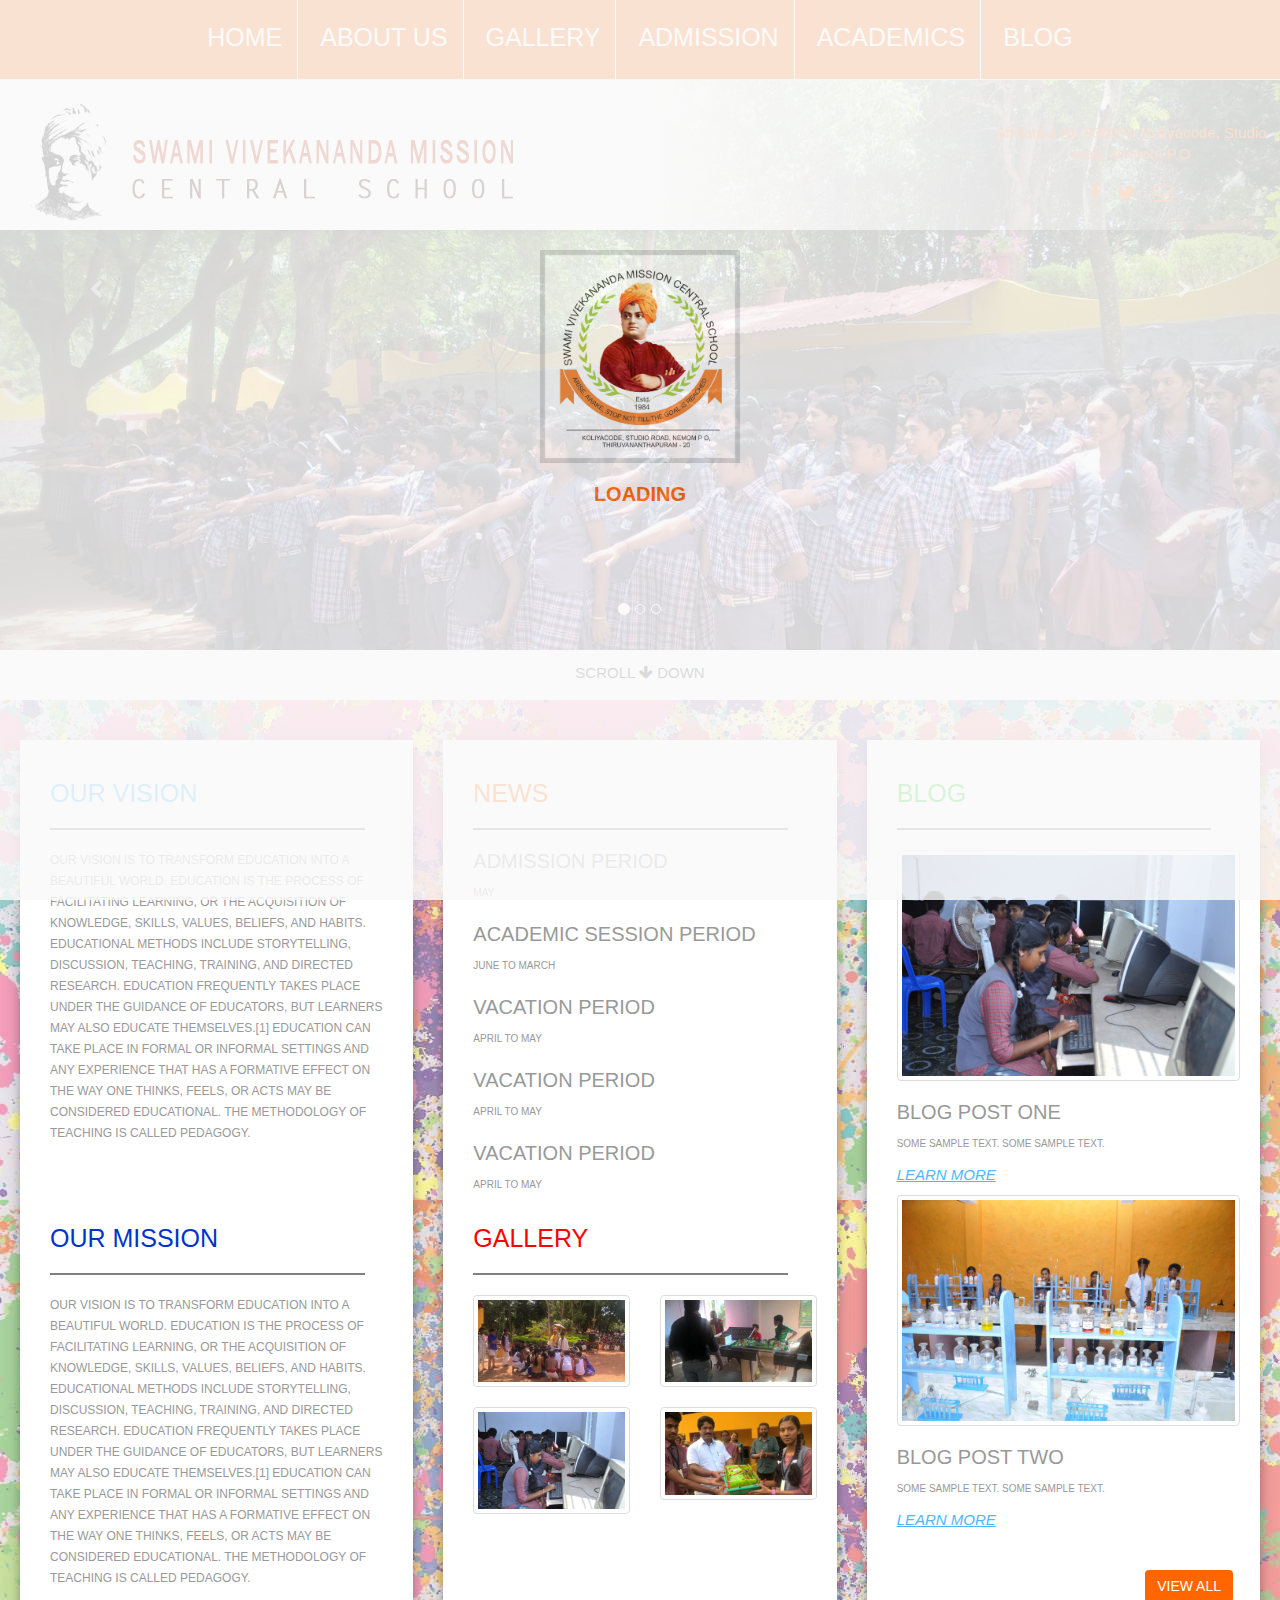
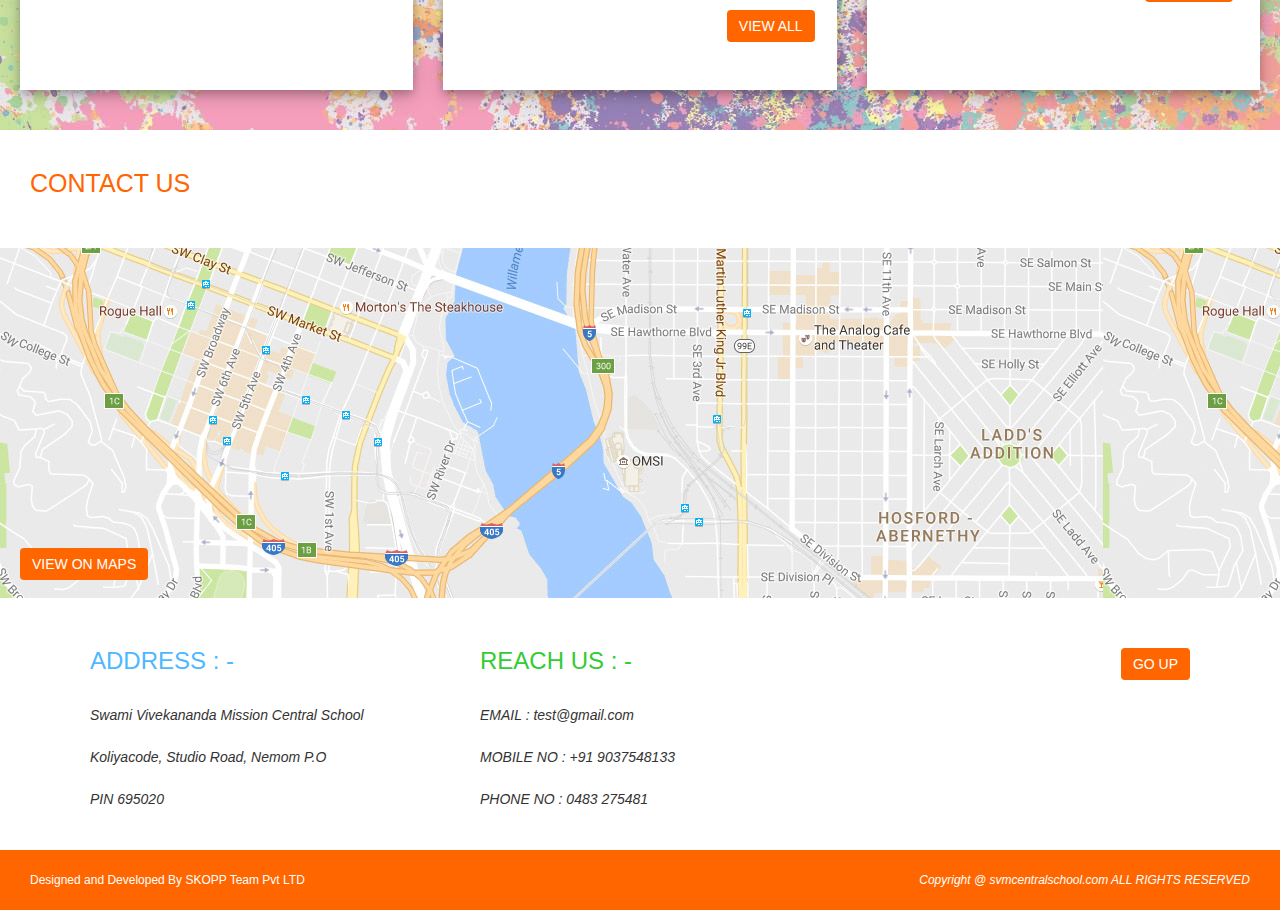
==== commit 2bd8ceb1: "preloader positioned" ====
--- a/bootstrap_design/index.html
+++ b/bootstrap_design/index.html
@@ -8,10 +8,40 @@
     <title>SVM Central School</title>
     <script src="https://ajax.googleapis.com/ajax/libs/jquery/1.12.4/jquery.min.js"></script>
     <style>
+      .loader {
+      	position: fixed;
+      	left: 0;
+      	top: 0;
+      	width: 100%;
+      	height: 100%;
+      	z-index: 999999999999;
+      	background: 50% 50% no-repeat rgb(249,249,249);
+      }
+      .loader-container {
+      	width: 100%;
+      	height: 100%;
+      	position: absolute;
+      	top:0;
+      	bottom: 0;
+      	left: 0;
+      	right: 0;
+      	margin: auto;
+      	text-align: center;
+        padding-top: 250px;
+      }
+      .loader-img{
+        width: 200px;
+        height: auto;
+      }
       .loader-h3{
         color: #ff6600;
         font-family: 'Open sans',sans-serif;
         font-size: 20px;
+      }
+      @media(max-width:768px){
+        .loader-container{
+          padding-top: 100px;;
+        }
       }
     </style>
     <script>
--- a/bootstrap_design/css/style.css
+++ b/bootstrap_design/css/style.css
@@ -48,30 +48,6 @@
 
 /*NAVIGATION*/
 
-.loader {
-	position: fixed;
-	left: 0;
-	top: 0;
-	width: 100%;
-	height: 100%;
-	z-index: 99;
-	background: 50% 50% no-repeat rgb(249,249,249);
-}
-.loader-container {
-	width: 600px;
-	height: 200px;
-	position: absolute;
-	top:0;
-	bottom: 0;
-	left: 0;
-	right: 0;
-	margin: auto;
-	text-align: center;
-}
-.loader-img{
-  width: 200px;
-  height: auto;
-}
 .navbar{
   height: 80px;
   text-transform: uppercase;
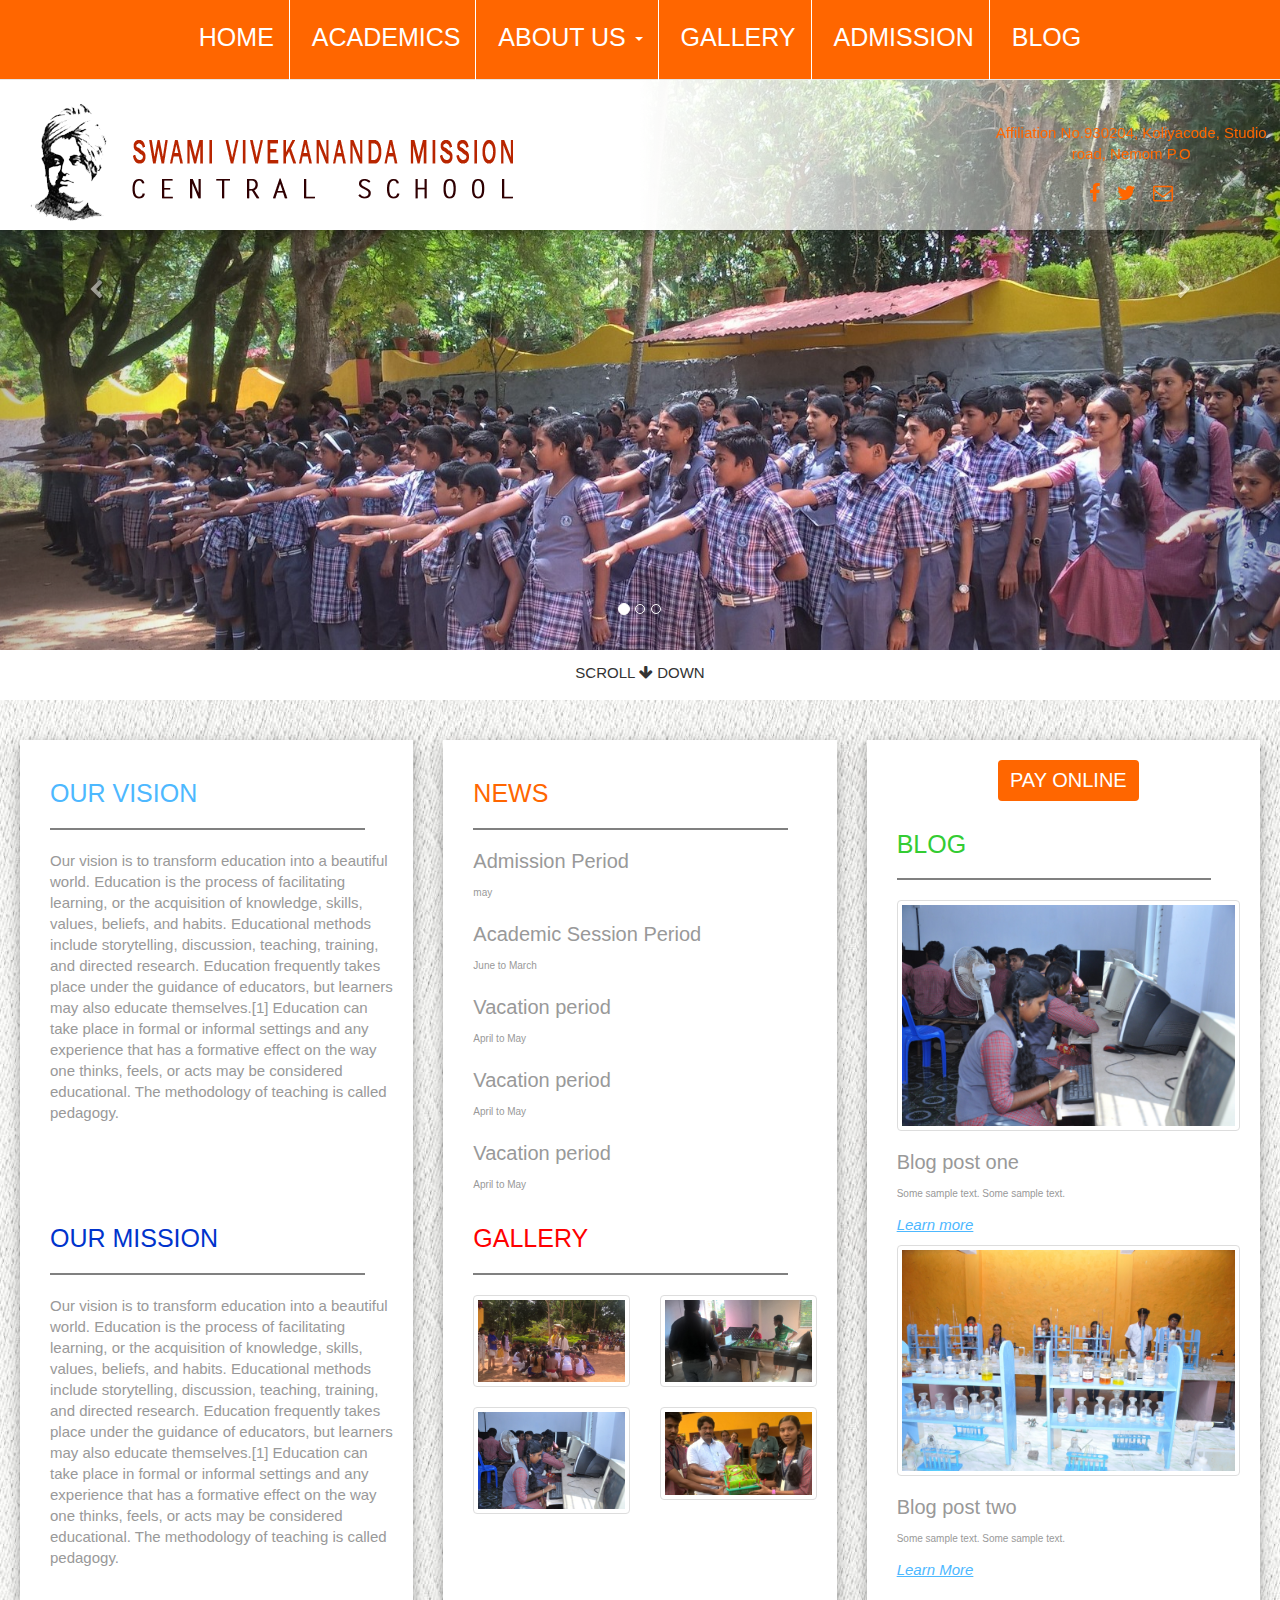
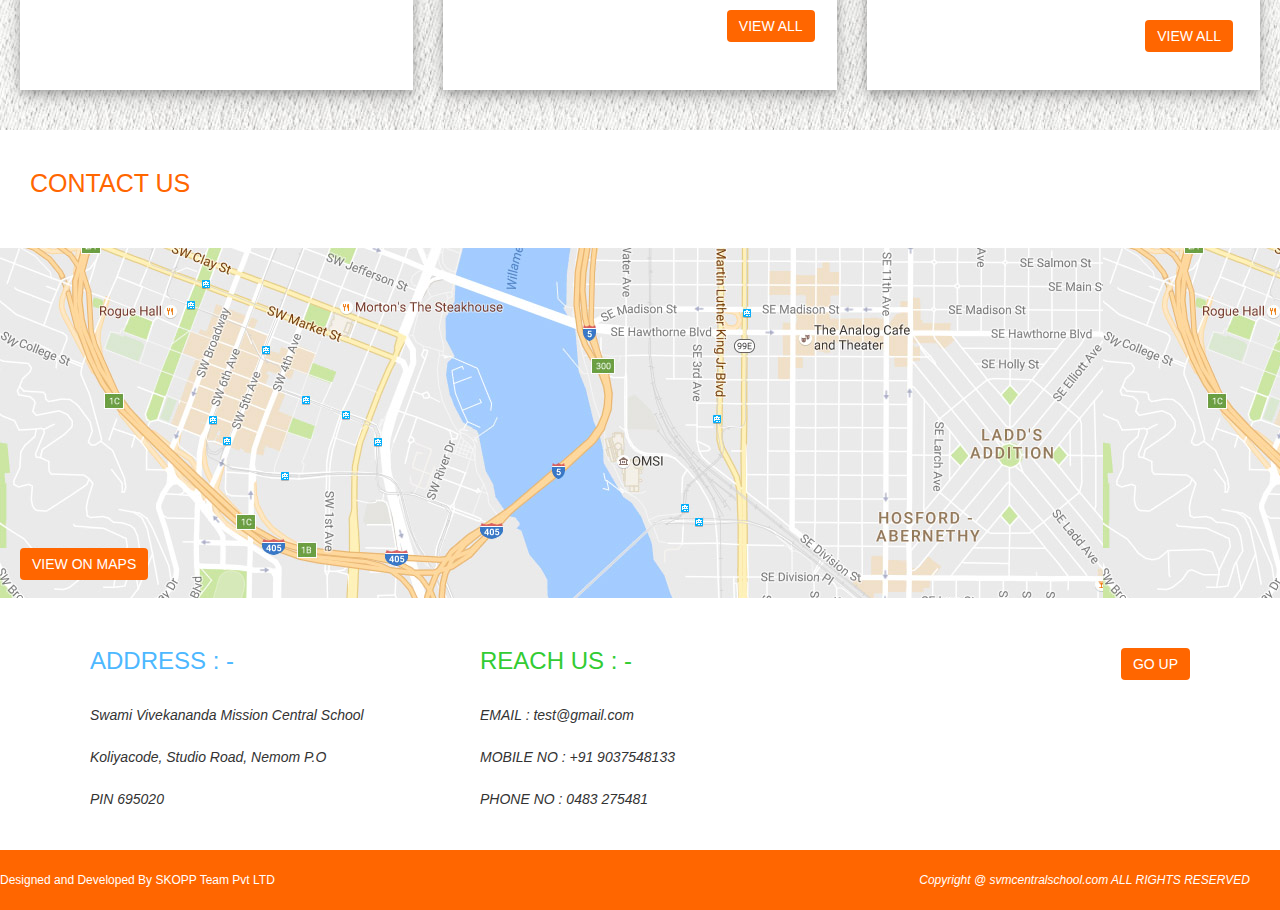
==== commit d0d6673e: "payment button added" ====
--- a/bootstrap_design/index.html
+++ b/bootstrap_design/index.html
@@ -64,17 +64,17 @@
 
 
   </head>
-  <body style="background:url('images/bg.jpg'); overflow-x: hidden;" >
-
-    <!--PRELOADER-->
+  <body style="background:url('images/bg-1.jpg'); overflow-x: hidden; " >
+<!---
+    <!-PRELOADER->
     <div class='loader'>
       <div class='loader-container'>
         <img class="loader-img" src="images/logo.jpg"></img>
         <h3 class="loader-h3"><b>LOADING</b></h3>
       </div>
     </div>
-    <!--End-Preloader-->
-
+    <!-End-Preloader->
+---!>
     <!--NAVIGATION-->
     <div id="myNavbar" class="navbar navbar-default navbar-fixed-top" role="navigation">
       <div class="container">
@@ -89,11 +89,18 @@
         </div>
         <div class="navbar-collapse collapse">
           <ul class="nav navbar-nav">
-            <li><a href="#header">Home</a></li>
-            <li><a href="#about">About Us</a></li>
+            <li><a href="index.html#">Home</a></li>
+            <li><a href="academics.html#academics">Academics</a></li>
+            <li class="dropdown">
+              <a class="dropdown-toggle" data-toggle="dropdown" href="#">About Us
+              <span class="caret"></span></a>
+              <ul class="dropdown-menu">
+                <li ><a class="dropdown-a" href="about.html#about">About Us</a></li>
+                <li ><a class="dropdown-a" href="#contact">Contact Us</a></li>
+              </ul>
+            </li>
             <li><a href="#gallery">Gallery</a></li>
             <li><a href="#admission">Admission</a></li>
-            <li><a href="#academics">Academics</a></li>
             <li><a href="#blog" class = "last-nav">Blog</a></li>
           </ul>
         </div>
@@ -242,7 +249,10 @@
           </div>
           <div class="col-lg-4 col-md-4 col-sm-6 col-xs-12 ">
               <div class="boxmodel box-three">
-                <h2 class="heading-content color-green-lt">blog</h2>
+                <div class="content-p payment-link">
+                  <a class="btn btn-primary bg-orange" href="https://epay.federalbank.co.in/easypayments">PAY ONLINE</a>
+                </div>
+                <h2 class="heading-content color-green-lt blog-heading">blog</h2>
                 <div class="content-p">
                   <div class = "row">
                      <div class = "col-sm-12 col-md-12 col-lg-12 col-xs-12">
--- a/bootstrap_design/css/style.css
+++ b/bootstrap_design/css/style.css
@@ -47,7 +47,14 @@
 }
 
 /*NAVIGATION*/
-
+.dropdown-menu{
+  background-color: #ff6600 !important;
+}
+.dropdown-a{
+  border-right: none !important;
+  height: 20px !important;
+  padding: 20px !important;
+}
 .navbar{
   height: 80px;
   text-transform: uppercase;
@@ -239,8 +246,8 @@
 }
 .content-p{
   margin: 20px 20px 0px 30px;
-  text-transform: uppercase;
-  font-size: 12px;
+  text-transform: ;
+  font-size: 15px;
   color:#999999;
 }
 .news-content{
@@ -319,7 +326,19 @@
     height: 840px;
   }
 }
-
+.blog-heading{
+  padding-top: 10px;
+}
+.payment-link{
+  text-align: center;
+  margin-top: 20px;
+  padding-top: 20px;
+}
+.bg-orange{
+  background-color: #ff6600;
+  border: none;
+  font-size: 20px;
+}
 
 /*FOOTER*/
 .footer{
@@ -404,3 +423,81 @@
     margin-left: 30px;
   }
 }
+
+
+/*ABOUT*/
+
+#about{
+  background-color: white;
+}
+.content-about{
+  margin: 0 auto;
+}
+.h2-center{
+  width: 95%;
+}
+.about-p{
+  width: 90%;
+  padding-left: 5%;
+  padding-top: 20px;
+  padding-bottom: 20px;
+  font-size: 20px;
+  font-weight: 200;
+}
+@media(max-width:768px){
+  .h2-center{
+    width: 80%;
+  }
+  .about-p{
+    font-size: 15px;
+    padding-left: 10%;
+  }
+
+}
+
+
+#academics{
+  background-color: white;
+}
+.content-options{
+  width: 90%;
+  padding-left: 5%;
+}
+.options{
+  text-decoration: underline;
+}
+.content-float{
+  width: 90%;
+  padding-left: 5%;
+}
+.p-p{
+  padding-top: 15px;
+  font-size: 20px;
+  font-weight: 200;
+}
+.float-left{
+  padding-right: 5px !important;
+  padding-left: 0px !important;
+  margin-left: 0px !important;
+}
+@media(max-width:768px){
+  .p-p{
+    font-size: 15px;
+    padding-left: 10%;
+  }
+
+
+}
+
+#blog{
+  background-color: white;
+  padding-top: 10px;
+  padding-bottom: 10px;
+}
+.single-blog-item{
+  padding: 15px;
+}
+.pad-top-0{
+  padding-top: 20px;
+  padding-bottom: 10px;
+}
